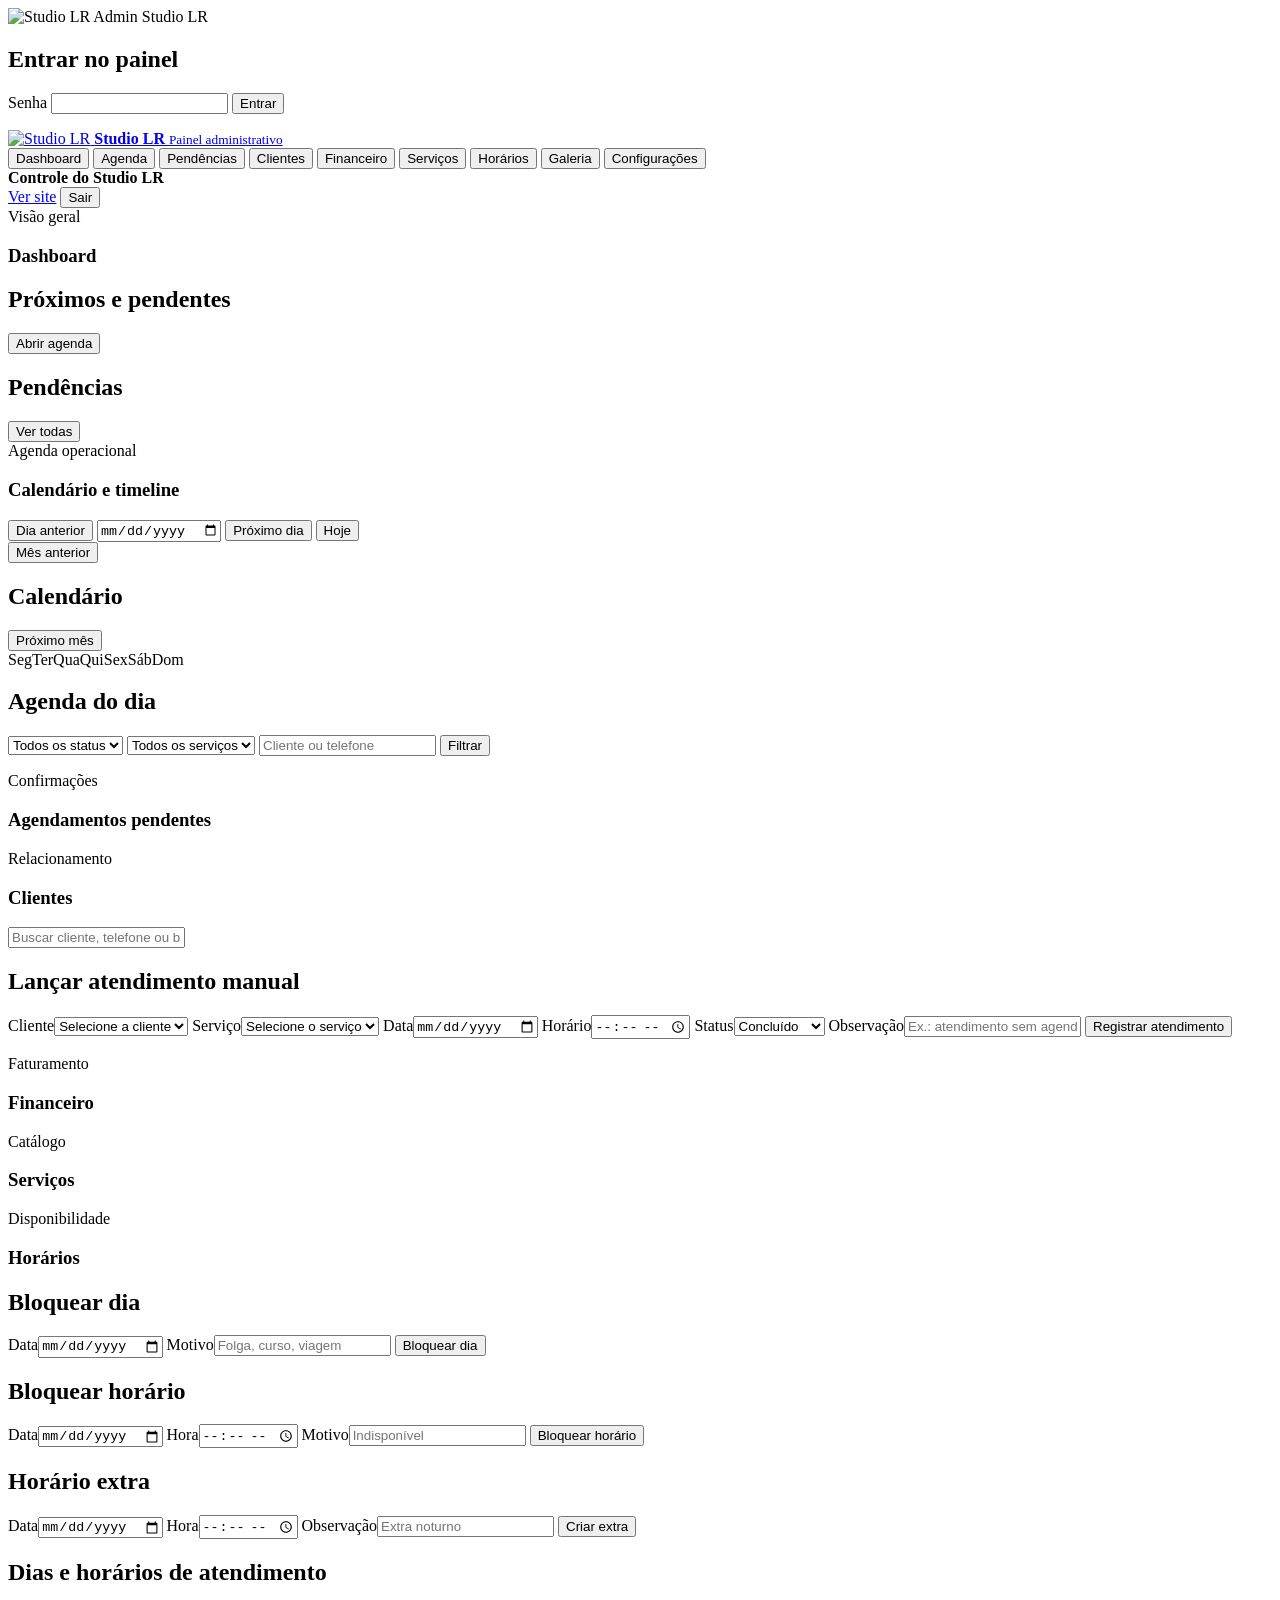
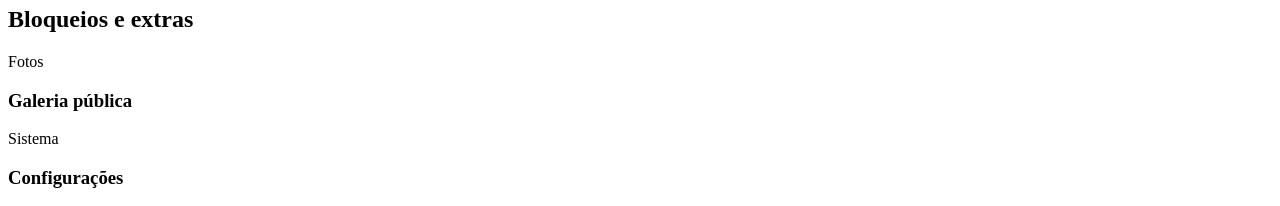
==== public/admin.html @ aec6be46 "Adiciona formulário de atendimento manual" ====
<!doctype html>
<html lang="pt-BR">
  <head>
    <meta charset="utf-8">
    <meta name="viewport" content="width=device-width, initial-scale=1">
    <title>Admin | Studio LR</title>
    <link rel="icon" href="/assets/favicon.svg" type="image/svg+xml">
    <link rel="stylesheet" href="/styles.css">
  </head>
  <body class="admin-body">
    <main class="ops-app">
      <section id="loginPanel" class="ops-login">
        <form id="loginForm" class="ops-login-card">
          <img src="/assets/logo/logo-oficial.png" alt="Studio LR">
          <span>Admin Studio LR</span>
          <h1>Entrar no painel</h1>
          <label>
            Senha
            <input name="password" type="password" autocomplete="current-password" required>
          </label>
          <button class="ops-button primary" type="submit">Entrar</button>
          <p id="loginMessage" class="ops-message" role="status"></p>
        </form>
      </section>

      <section id="adminPanel" class="ops-shell hidden">
        <aside class="ops-sidebar">
          <a class="ops-brand" href="/">
            <img src="/assets/logo/logo-oficial.png" alt="Studio LR">
            <span>
              <strong>Studio LR</strong>
              <small>Painel administrativo</small>
            </span>
          </a>
          <nav class="ops-nav" aria-label="Menu administrativo">
            <button class="active" type="button" data-admin-module="dashboard">Dashboard</button>
            <button type="button" data-admin-module="agenda">Agenda</button>
            <button type="button" data-admin-module="pendencias">Pendências</button>
            <button type="button" data-admin-module="clientes">Clientes</button>
            <button type="button" data-admin-module="financeiro">Financeiro</button>
            <button type="button" data-admin-module="servicos">Serviços</button>
            <button type="button" data-admin-module="horarios">Horários</button>
            <button type="button" data-admin-module="galeria">Galeria</button>
            <button type="button" data-admin-module="configuracoes">Configurações</button>
          </nav>
        </aside>

        <div class="ops-content">
          <header class="ops-topbar">
            <div>
              <span id="opsTodayLabel"></span>
              <strong>Controle do Studio LR</strong>
            </div>
            <div class="ops-topbar-actions">
              <a class="ops-button ghost" href="/">Ver site</a>
              <button id="logoutButton" class="ops-button ghost" type="button">Sair</button>
            </div>
          </header>

          <section class="ops-module" data-module-panel="dashboard">
            <div class="ops-section-head">
              <div>
                <span>Visão geral</span>
                <h1>Dashboard</h1>
              </div>
            </div>
            <div id="dashboardCards" class="ops-metrics"></div>
            <div class="ops-grid two">
              <section class="ops-panel">
                <div class="ops-panel-head">
                  <h2>Próximos e pendentes</h2>
                  <button class="ops-button ghost" type="button" data-jump-module="agenda">Abrir agenda</button>
                </div>
                <div id="dashboardTodayList" class="ops-list"></div>
              </section>
              <section class="ops-panel">
                <div class="ops-panel-head">
                  <h2>Pendências</h2>
                  <button class="ops-button ghost" type="button" data-jump-module="pendencias">Ver todas</button>
                </div>
                <div id="dashboardPendingList" class="ops-list"></div>
              </section>
            </div>
          </section>

          <section class="ops-module hidden" data-module-panel="agenda">
            <div class="ops-section-head">
              <div>
                <span>Agenda operacional</span>
                <h1>Calendário e timeline</h1>
              </div>
              <div class="ops-actions">
                <button class="ops-button ghost" type="button" id="prevDayButton">Dia anterior</button>
                <input id="adminDate" class="ops-date-input" type="date">
                <button class="ops-button ghost" type="button" id="nextDayButton">Próximo dia</button>
                <button class="ops-button primary" type="button" id="todayButton">Hoje</button>
              </div>
            </div>

            <div id="agendaFinanceCards" class="ops-metrics compact"></div>

            <div class="ops-grid calendar-layout">
              <section class="ops-panel">
                <div class="ops-panel-head">
                  <button class="ops-button ghost" type="button" id="prevMonthButton">Mês anterior</button>
                  <h2 id="calendarMonthLabel">Calendário</h2>
                  <button class="ops-button ghost" type="button" id="nextMonthButton">Próximo mês</button>
                </div>
                <div class="ops-weekdays" aria-hidden="true">
                  <span>Seg</span><span>Ter</span><span>Qua</span><span>Qui</span><span>Sex</span><span>Sáb</span><span>Dom</span>
                </div>
                <div id="calendarGrid" class="ops-calendar"></div>
              </section>

              <section class="ops-panel timeline-panel">
                <div class="ops-panel-head">
                  <h2 id="selectedDateTitle">Agenda do dia</h2>
                </div>
                <form id="appointmentFilters" class="ops-filters">
                  <select name="status" aria-label="Status">
                    <option value="">Todos os status</option>
                    <option value="Pendente">Pendente</option>
                    <option value="Confirmado">Confirmado</option>
                    <option value="Cancelado">Cancelado</option>
                    <option value="Concluído">Concluído</option>
                  </select>
                  <select name="service_id" aria-label="Serviço">
                    <option value="">Todos os serviços</option>
                  </select>
                  <input name="search" placeholder="Cliente ou telefone">
                  <button class="ops-button ghost" type="submit">Filtrar</button>
                </form>
                <p id="appointmentActionMessage" class="ops-message"></p>
                <div id="appointmentsList" class="ops-timeline"></div>
              </section>
            </div>
          </section>

          <section class="ops-module hidden" data-module-panel="pendencias">
            <div class="ops-section-head">
              <div>
                <span>Confirmações</span>
                <h1>Agendamentos pendentes</h1>
              </div>
            </div>
            <div id="pendingAppointmentsList" class="ops-table-wrap"></div>
          </section>

          <section class="ops-module hidden" data-module-panel="clientes">
            <div class="ops-section-head">
              <div>
                <span>Relacionamento</span>
                <h1>Clientes</h1>
              </div>
              <input id="clientSearch" class="ops-search" placeholder="Buscar cliente, telefone ou bairro">
            </div>
            <form id="manualAppointmentForm" class="ops-form-panel ops-manual-form">
              <h2>Lançar atendimento manual</h2>
              <label>Cliente<select name="client_id" required><option value="">Selecione a cliente</option></select></label>
              <label>Serviço<select name="service_id" required><option value="">Selecione o serviço</option></select></label>
              <label>Data<input name="date" type="date" required></label>
              <label>Horário<input name="time" type="time" required></label>
              <label>Status<select name="status" required><option value="Concluído">Concluído</option><option value="Confirmado">Confirmado</option><option value="Pendente">Pendente</option><option value="Cancelado">Cancelado</option></select></label>
              <label>Observação<input name="notes" placeholder="Ex.: atendimento sem agendamento online"></label>
              <button class="ops-button primary" type="submit">Registrar atendimento</button>
              <p id="manualAppointmentMessage" class="ops-message" aria-live="polite"></p>
            </form>
            <p id="clientActionMessage" class="ops-message" aria-live="polite"></p>
            <div id="clientsList" class="ops-table-wrap"></div>
          </section>

          <section class="ops-module hidden" data-module-panel="financeiro">
            <div class="ops-section-head">
              <div>
                <span>Faturamento</span>
                <h1>Financeiro</h1>
              </div>
            </div>
            <div id="financeSummary" class="ops-metrics"></div>
          </section>

          <section class="ops-module hidden" data-module-panel="servicos">
            <div class="ops-section-head">
              <div>
                <span>Catálogo</span>
                <h1>Serviços</h1>
              </div>
            </div>
            <div id="adminServicesList" class="ops-services"></div>
          </section>

          <section class="ops-module hidden" data-module-panel="horarios">
            <div class="ops-section-head">
              <div>
                <span>Disponibilidade</span>
                <h1>Horários</h1>
              </div>
            </div>
            <div class="ops-grid three">
              <form id="blockDayForm" class="ops-form-panel">
                <h2>Bloquear dia</h2>
                <label>Data<input name="date" type="date" required></label>
                <label>Motivo<input name="reason" placeholder="Folga, curso, viagem"></label>
                <button class="ops-button primary" type="submit">Bloquear dia</button>
              </form>
              <form id="blockSlotForm" class="ops-form-panel">
                <h2>Bloquear horário</h2>
                <label>Data<input name="date" type="date" required></label>
                <label>Hora<input name="time" type="time" required></label>
                <label>Motivo<input name="reason" placeholder="Indisponível"></label>
                <button class="ops-button primary" type="submit">Bloquear horário</button>
              </form>
              <form id="extraSlotForm" class="ops-form-panel">
                <h2>Horário extra</h2>
                <label>Data<input name="date" type="date" required></label>
                <label>Hora<input name="time" type="time" required></label>
                <label>Observação<input name="note" placeholder="Extra noturno"></label>
                <button class="ops-button primary" type="submit">Criar extra</button>
              </form>
            </div>
            <div class="ops-grid two">
              <section class="ops-panel">
                <div class="ops-panel-head"><h2>Dias e horários de atendimento</h2></div>
                <div id="weeklyHoursList" class="ops-list"></div>
              </section>
              <section class="ops-panel">
                <div class="ops-panel-head"><h2>Bloqueios e extras</h2></div>
                <div id="settingsList" class="ops-list"></div>
              </section>
            </div>
          </section>

          <section class="ops-module hidden" data-module-panel="galeria">
            <div class="ops-section-head">
              <div>
                <span>Fotos</span>
                <h1>Galeria pública</h1>
              </div>
            </div>
            <div id="adminGalleryList" class="ops-gallery"></div>
          </section>

          <section class="ops-module hidden" data-module-panel="configuracoes">
            <div class="ops-section-head">
              <div>
                <span>Sistema</span>
                <h1>Configurações</h1>
              </div>
            </div>
            <div id="configSummary" class="ops-metrics"></div>
          </section>
        </div>
      </section>
    </main>

    <script src="/admin.js?v=admin-operacional-1"></script>
  </body>
</html>
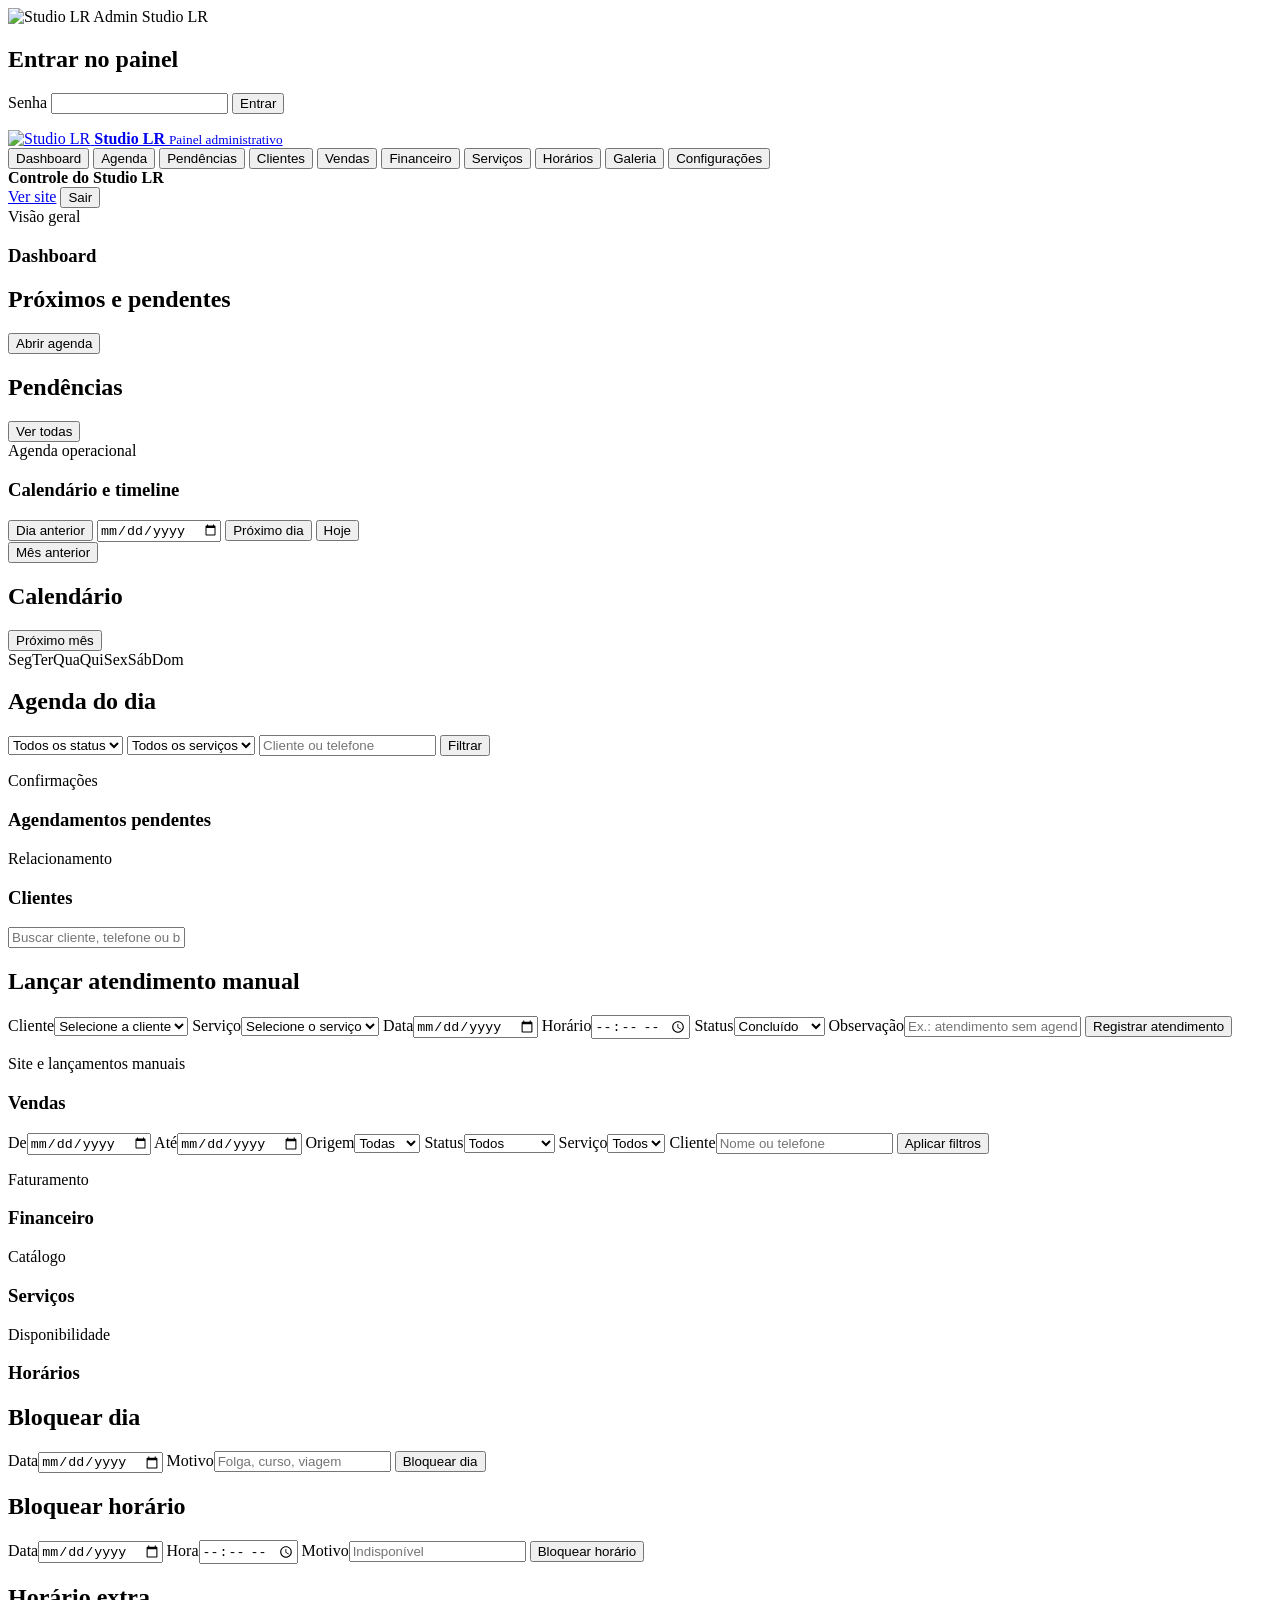
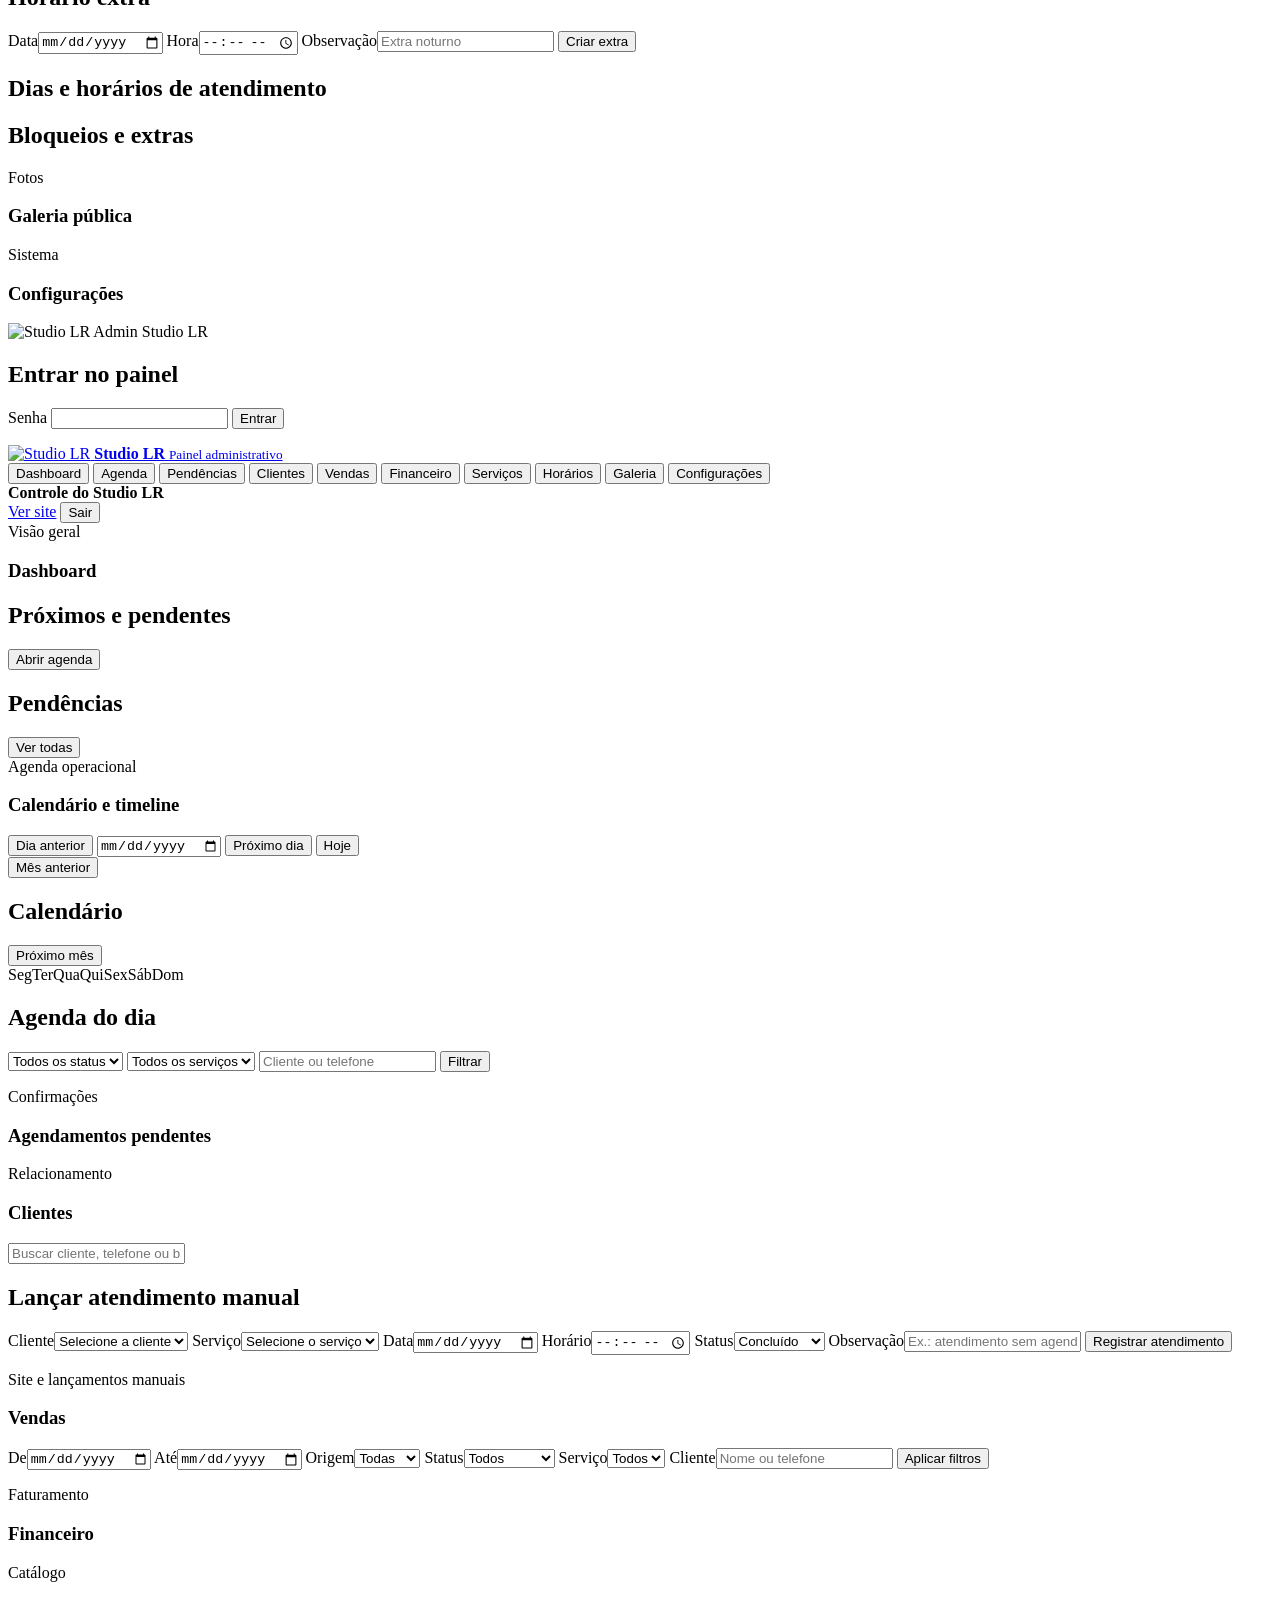
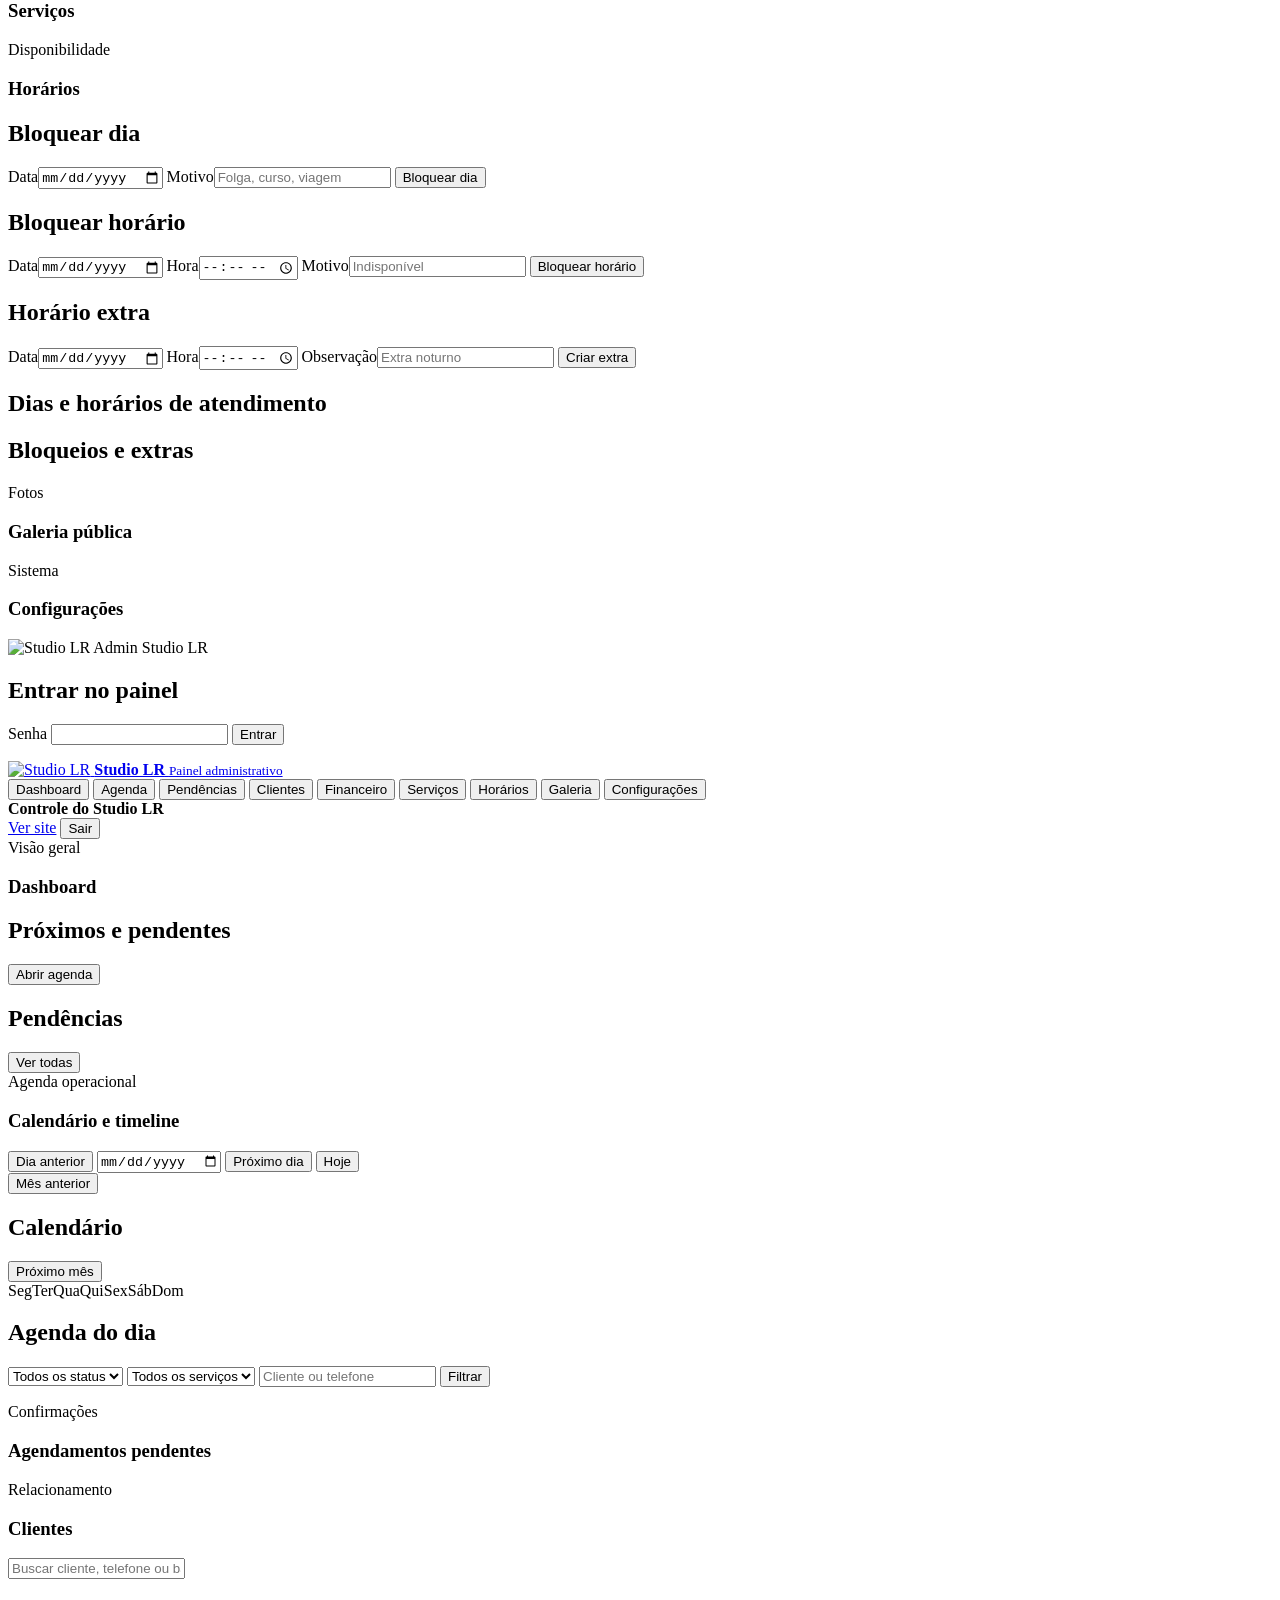
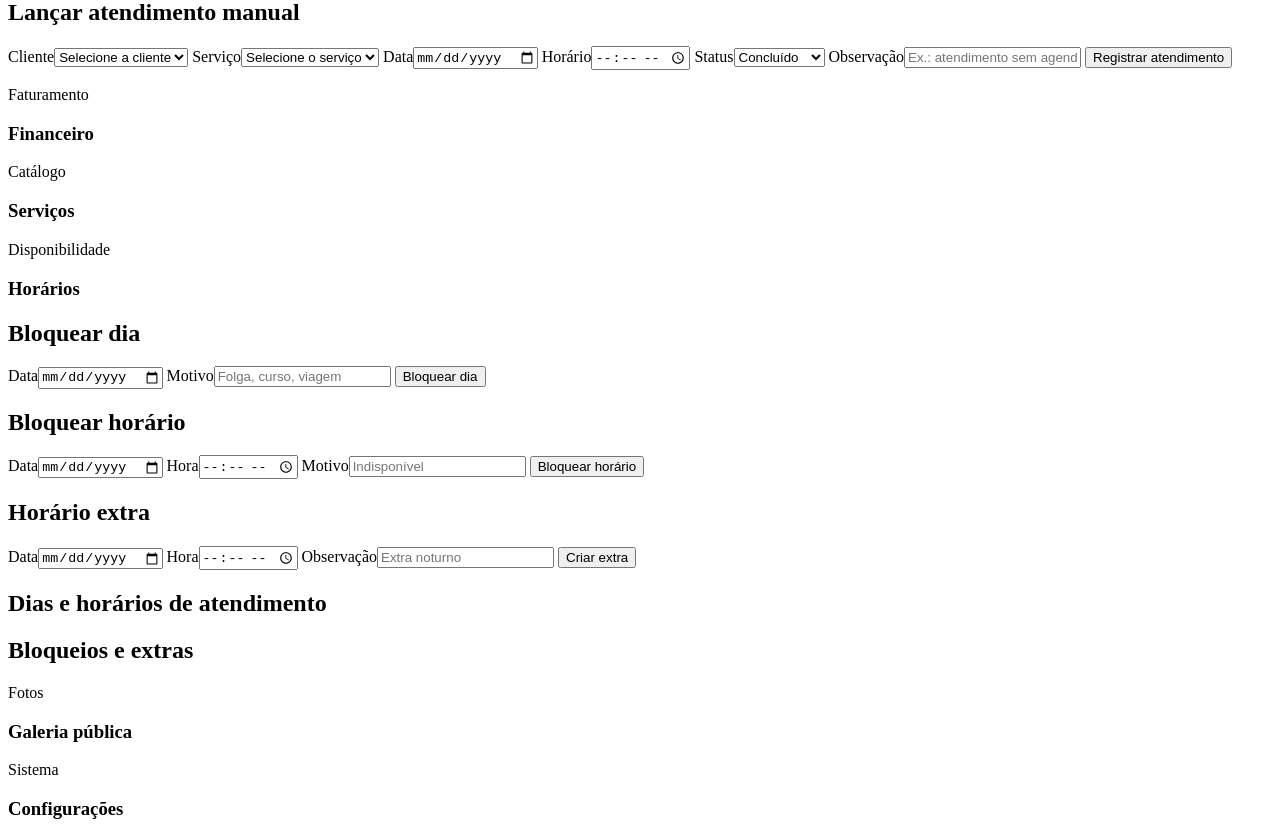
==== commit 23fa3378: "Add sales management section to admin panel Added a new section for sales management with filters an" ====
--- a/public/admin.html
+++ b/public/admin.html
@@ -37,6 +37,7 @@
             <button type="button" data-admin-module="agenda">Agenda</button>
             <button type="button" data-admin-module="pendencias">Pendências</button>
             <button type="button" data-admin-module="clientes">Clientes</button>
+            <button type="button" data-admin-module="vendas">Vendas</button>
             <button type="button" data-admin-module="financeiro">Financeiro</button>
             <button type="button" data-admin-module="servicos">Serviços</button>
             <button type="button" data-admin-module="horarios">Horários</button>
@@ -167,6 +168,27 @@
             </form>
             <p id="clientActionMessage" class="ops-message" aria-live="polite"></p>
             <div id="clientsList" class="ops-table-wrap"></div>
+          </section>
+
+          <section class="ops-module hidden" data-module-panel="vendas">
+            <div class="ops-section-head">
+              <div>
+                <span>Site e lançamentos manuais</span>
+                <h1>Vendas</h1>
+              </div>
+            </div>
+            <form id="salesFilters" class="ops-filters ops-sales-filters">
+              <label>De<input name="date_from" type="date" required></label>
+              <label>Até<input name="date_to" type="date" required></label>
+              <label>Origem<select name="source"><option value="">Todas</option><option value="site">Site</option><option value="admin">Manual</option></select></label>
+              <label>Status<select name="status"><option value="">Todos</option><option value="Pendente">Pendente</option><option value="Confirmado">Confirmado</option><option value="Concluído">Concluído</option><option value="Cancelado">Cancelado</option></select></label>
+              <label>Serviço<select name="service_id"><option value="">Todos</option></select></label>
+              <label>Cliente<input name="search" placeholder="Nome ou telefone"></label>
+              <button class="ops-button primary" type="submit">Aplicar filtros</button>
+            </form>
+            <div id="salesSummary" class="ops-metrics"></div>
+            <p id="salesMessage" class="ops-message" aria-live="polite"></p>
+            <div id="salesList" class="ops-table-wrap"></div>
           </section>
 
           <section class="ops-module hidden" data-module-panel="financeiro">
@@ -256,3 +278,541 @@
     <script src="/admin.js?v=admin-operacional-1"></script>
   </body>
 </html>
+<!doctype html>
+<html lang="pt-BR">
+  <head>
+    <meta charset="utf-8">
+    <meta name="viewport" content="width=device-width, initial-scale=1">
+    <title>Admin | Studio LR</title>
+    <link rel="icon" href="/assets/favicon.svg" type="image/svg+xml">
+    <link rel="stylesheet" href="/styles.css">
+  </head>
+  <body class="admin-body">
+    <main class="ops-app">
+      <section id="loginPanel" class="ops-login">
+        <form id="loginForm" class="ops-login-card">
+          <img src="/assets/logo/logo-oficial.png" alt="Studio LR">
+          <span>Admin Studio LR</span>
+          <h1>Entrar no painel</h1>
+          <label>
+            Senha
+            <input name="password" type="password" autocomplete="current-password" required>
+          </label>
+          <button class="ops-button primary" type="submit">Entrar</button>
+          <p id="loginMessage" class="ops-message" role="status"></p>
+        </form>
+      </section>
+
+      <section id="adminPanel" class="ops-shell hidden">
+        <aside class="ops-sidebar">
+          <a class="ops-brand" href="/">
+            <img src="/assets/logo/logo-oficial.png" alt="Studio LR">
+            <span>
+              <strong>Studio LR</strong>
+              <small>Painel administrativo</small>
+            </span>
+          </a>
+          <nav class="ops-nav" aria-label="Menu administrativo">
+            <button class="active" type="button" data-admin-module="dashboard">Dashboard</button>
+            <button type="button" data-admin-module="agenda">Agenda</button>
+            <button type="button" data-admin-module="pendencias">Pendências</button>
+            <button type="button" data-admin-module="clientes">Clientes</button>
+            <button type="button" data-admin-module="vendas">Vendas</button>
+            <button type="button" data-admin-module="financeiro">Financeiro</button>
+            <button type="button" data-admin-module="servicos">Serviços</button>
+            <button type="button" data-admin-module="horarios">Horários</button>
+            <button type="button" data-admin-module="galeria">Galeria</button>
+            <button type="button" data-admin-module="configuracoes">Configurações</button>
+          </nav>
+        </aside>
+
+        <div class="ops-content">
+          <header class="ops-topbar">
+            <div>
+              <span id="opsTodayLabel"></span>
+              <strong>Controle do Studio LR</strong>
+            </div>
+            <div class="ops-topbar-actions">
+              <a class="ops-button ghost" href="/">Ver site</a>
+              <button id="logoutButton" class="ops-button ghost" type="button">Sair</button>
+            </div>
+          </header>
+
+          <section class="ops-module" data-module-panel="dashboard">
+            <div class="ops-section-head">
+              <div>
+                <span>Visão geral</span>
+                <h1>Dashboard</h1>
+              </div>
+            </div>
+            <div id="dashboardCards" class="ops-metrics"></div>
+            <div class="ops-grid two">
+              <section class="ops-panel">
+                <div class="ops-panel-head">
+                  <h2>Próximos e pendentes</h2>
+                  <button class="ops-button ghost" type="button" data-jump-module="agenda">Abrir agenda</button>
+                </div>
+                <div id="dashboardTodayList" class="ops-list"></div>
+              </section>
+              <section class="ops-panel">
+                <div class="ops-panel-head">
+                  <h2>Pendências</h2>
+                  <button class="ops-button ghost" type="button" data-jump-module="pendencias">Ver todas</button>
+                </div>
+                <div id="dashboardPendingList" class="ops-list"></div>
+              </section>
+            </div>
+          </section>
+
+          <section class="ops-module hidden" data-module-panel="agenda">
+            <div class="ops-section-head">
+              <div>
+                <span>Agenda operacional</span>
+                <h1>Calendário e timeline</h1>
+              </div>
+              <div class="ops-actions">
+                <button class="ops-button ghost" type="button" id="prevDayButton">Dia anterior</button>
+                <input id="adminDate" class="ops-date-input" type="date">
+                <button class="ops-button ghost" type="button" id="nextDayButton">Próximo dia</button>
+                <button class="ops-button primary" type="button" id="todayButton">Hoje</button>
+              </div>
+            </div>
+
+            <div id="agendaFinanceCards" class="ops-metrics compact"></div>
+
+            <div class="ops-grid calendar-layout">
+              <section class="ops-panel">
+                <div class="ops-panel-head">
+                  <button class="ops-button ghost" type="button" id="prevMonthButton">Mês anterior</button>
+                  <h2 id="calendarMonthLabel">Calendário</h2>
+                  <button class="ops-button ghost" type="button" id="nextMonthButton">Próximo mês</button>
+                </div>
+                <div class="ops-weekdays" aria-hidden="true">
+                  <span>Seg</span><span>Ter</span><span>Qua</span><span>Qui</span><span>Sex</span><span>Sáb</span><span>Dom</span>
+                </div>
+                <div id="calendarGrid" class="ops-calendar"></div>
+              </section>
+
+              <section class="ops-panel timeline-panel">
+                <div class="ops-panel-head">
+                  <h2 id="selectedDateTitle">Agenda do dia</h2>
+                </div>
+                <form id="appointmentFilters" class="ops-filters">
+                  <select name="status" aria-label="Status">
+                    <option value="">Todos os status</option>
+                    <option value="Pendente">Pendente</option>
+                    <option value="Confirmado">Confirmado</option>
+                    <option value="Cancelado">Cancelado</option>
+                    <option value="Concluído">Concluído</option>
+                  </select>
+                  <select name="service_id" aria-label="Serviço">
+                    <option value="">Todos os serviços</option>
+                  </select>
+                  <input name="search" placeholder="Cliente ou telefone">
+                  <button class="ops-button ghost" type="submit">Filtrar</button>
+                </form>
+                <p id="appointmentActionMessage" class="ops-message"></p>
+                <div id="appointmentsList" class="ops-timeline"></div>
+              </section>
+            </div>
+          </section>
+
+          <section class="ops-module hidden" data-module-panel="pendencias">
+            <div class="ops-section-head">
+              <div>
+                <span>Confirmações</span>
+                <h1>Agendamentos pendentes</h1>
+              </div>
+            </div>
+            <div id="pendingAppointmentsList" class="ops-table-wrap"></div>
+          </section>
+
+          <section class="ops-module hidden" data-module-panel="clientes">
+            <div class="ops-section-head">
+              <div>
+                <span>Relacionamento</span>
+                <h1>Clientes</h1>
+              </div>
+              <input id="clientSearch" class="ops-search" placeholder="Buscar cliente, telefone ou bairro">
+            </div>
+            <form id="manualAppointmentForm" class="ops-form-panel ops-manual-form">
+              <h2>Lançar atendimento manual</h2>
+              <label>Cliente<select name="client_id" required><option value="">Selecione a cliente</option></select></label>
+              <label>Serviço<select name="service_id" required><option value="">Selecione o serviço</option></select></label>
+              <label>Data<input name="date" type="date" required></label>
+              <label>Horário<input name="time" type="time" required></label>
+              <label>Status<select name="status" required><option value="Concluído">Concluído</option><option value="Confirmado">Confirmado</option><option value="Pendente">Pendente</option><option value="Cancelado">Cancelado</option></select></label>
+              <label>Observação<input name="notes" placeholder="Ex.: atendimento sem agendamento online"></label>
+              <button class="ops-button primary" type="submit">Registrar atendimento</button>
+              <p id="manualAppointmentMessage" class="ops-message" aria-live="polite"></p>
+            </form>
+            <p id="clientActionMessage" class="ops-message" aria-live="polite"></p>
+            <div id="clientsList" class="ops-table-wrap"></div>
+          </section>
+
+          <section class="ops-module hidden" data-module-panel="vendas">
+            <div class="ops-section-head">
+              <div>
+                <span>Site e lançamentos manuais</span>
+                <h1>Vendas</h1>
+              </div>
+            </div>
+            <form id="salesFilters" class="ops-filters ops-sales-filters">
+              <label>De<input name="date_from" type="date" required></label>
+              <label>Até<input name="date_to" type="date" required></label>
+              <label>Origem<select name="source"><option value="">Todas</option><option value="site">Site</option><option value="admin">Manual</option></select></label>
+              <label>Status<select name="status"><option value="">Todos</option><option value="Pendente">Pendente</option><option value="Confirmado">Confirmado</option><option value="Concluído">Concluído</option><option value="Cancelado">Cancelado</option></select></label>
+              <label>Serviço<select name="service_id"><option value="">Todos</option></select></label>
+              <label>Cliente<input name="search" placeholder="Nome ou telefone"></label>
+              <button class="ops-button primary" type="submit">Aplicar filtros</button>
+            </form>
+            <div id="salesSummary" class="ops-metrics"></div>
+            <p id="salesMessage" class="ops-message" aria-live="polite"></p>
+            <div id="salesList" class="ops-table-wrap"></div>
+          </section>
+
+          <section class="ops-module hidden" data-module-panel="financeiro">
+            <div class="ops-section-head">
+              <div>
+                <span>Faturamento</span>
+                <h1>Financeiro</h1>
+              </div>
+            </div>
+            <div id="financeSummary" class="ops-metrics"></div>
+          </section>
+
+          <section class="ops-module hidden" data-module-panel="servicos">
+            <div class="ops-section-head">
+              <div>
+                <span>Catálogo</span>
+                <h1>Serviços</h1>
+              </div>
+            </div>
+            <div id="adminServicesList" class="ops-services"></div>
+          </section>
+
+          <section class="ops-module hidden" data-module-panel="horarios">
+            <div class="ops-section-head">
+              <div>
+                <span>Disponibilidade</span>
+                <h1>Horários</h1>
+              </div>
+            </div>
+            <div class="ops-grid three">
+              <form id="blockDayForm" class="ops-form-panel">
+                <h2>Bloquear dia</h2>
+                <label>Data<input name="date" type="date" required></label>
+                <label>Motivo<input name="reason" placeholder="Folga, curso, viagem"></label>
+                <button class="ops-button primary" type="submit">Bloquear dia</button>
+              </form>
+              <form id="blockSlotForm" class="ops-form-panel">
+                <h2>Bloquear horário</h2>
+                <label>Data<input name="date" type="date" required></label>
+                <label>Hora<input name="time" type="time" required></label>
+                <label>Motivo<input name="reason" placeholder="Indisponível"></label>
+                <button class="ops-button primary" type="submit">Bloquear horário</button>
+              </form>
+              <form id="extraSlotForm" class="ops-form-panel">
+                <h2>Horário extra</h2>
+                <label>Data<input name="date" type="date" required></label>
+                <label>Hora<input name="time" type="time" required></label>
+                <label>Observação<input name="note" placeholder="Extra noturno"></label>
+                <button class="ops-button primary" type="submit">Criar extra</button>
+              </form>
+            </div>
+            <div class="ops-grid two">
+              <section class="ops-panel">
+                <div class="ops-panel-head"><h2>Dias e horários de atendimento</h2></div>
+                <div id="weeklyHoursList" class="ops-list"></div>
+              </section>
+              <section class="ops-panel">
+                <div class="ops-panel-head"><h2>Bloqueios e extras</h2></div>
+                <div id="settingsList" class="ops-list"></div>
+              </section>
+            </div>
+          </section>
+
+          <section class="ops-module hidden" data-module-panel="galeria">
+            <div class="ops-section-head">
+              <div>
+                <span>Fotos</span>
+                <h1>Galeria pública</h1>
+              </div>
+            </div>
+            <div id="adminGalleryList" class="ops-gallery"></div>
+          </section>
+
+          <section class="ops-module hidden" data-module-panel="configuracoes">
+            <div class="ops-section-head">
+              <div>
+                <span>Sistema</span>
+                <h1>Configurações</h1>
+              </div>
+            </div>
+            <div id="configSummary" class="ops-metrics"></div>
+          </section>
+        </div>
+      </section>
+    </main>
+
+    <script src="/admin.js?v=admin-operacional-1"></script>
+  </body>
+</html>
+<!doctype html>
+<html lang="pt-BR">
+  <head>
+    <meta charset="utf-8">
+    <meta name="viewport" content="width=device-width, initial-scale=1">
+    <title>Admin | Studio LR</title>
+    <link rel="icon" href="/assets/favicon.svg" type="image/svg+xml">
+    <link rel="stylesheet" href="/styles.css">
+  </head>
+  <body class="admin-body">
+    <main class="ops-app">
+      <section id="loginPanel" class="ops-login">
+        <form id="loginForm" class="ops-login-card">
+          <img src="/assets/logo/logo-oficial.png" alt="Studio LR">
+          <span>Admin Studio LR</span>
+          <h1>Entrar no painel</h1>
+          <label>
+            Senha
+            <input name="password" type="password" autocomplete="current-password" required>
+          </label>
+          <button class="ops-button primary" type="submit">Entrar</button>
+          <p id="loginMessage" class="ops-message" role="status"></p>
+        </form>
+      </section>
+
+      <section id="adminPanel" class="ops-shell hidden">
+        <aside class="ops-sidebar">
+          <a class="ops-brand" href="/">
+            <img src="/assets/logo/logo-oficial.png" alt="Studio LR">
+            <span>
+              <strong>Studio LR</strong>
+              <small>Painel administrativo</small>
+            </span>
+          </a>
+          <nav class="ops-nav" aria-label="Menu administrativo">
+            <button class="active" type="button" data-admin-module="dashboard">Dashboard</button>
+            <button type="button" data-admin-module="agenda">Agenda</button>
+            <button type="button" data-admin-module="pendencias">Pendências</button>
+            <button type="button" data-admin-module="clientes">Clientes</button>
+            <button type="button" data-admin-module="financeiro">Financeiro</button>
+            <button type="button" data-admin-module="servicos">Serviços</button>
+            <button type="button" data-admin-module="horarios">Horários</button>
+            <button type="button" data-admin-module="galeria">Galeria</button>
+            <button type="button" data-admin-module="configuracoes">Configurações</button>
+          </nav>
+        </aside>
+
+        <div class="ops-content">
+          <header class="ops-topbar">
+            <div>
+              <span id="opsTodayLabel"></span>
+              <strong>Controle do Studio LR</strong>
+            </div>
+            <div class="ops-topbar-actions">
+              <a class="ops-button ghost" href="/">Ver site</a>
+              <button id="logoutButton" class="ops-button ghost" type="button">Sair</button>
+            </div>
+          </header>
+
+          <section class="ops-module" data-module-panel="dashboard">
+            <div class="ops-section-head">
+              <div>
+                <span>Visão geral</span>
+                <h1>Dashboard</h1>
+              </div>
+            </div>
+            <div id="dashboardCards" class="ops-metrics"></div>
+            <div class="ops-grid two">
+              <section class="ops-panel">
+                <div class="ops-panel-head">
+                  <h2>Próximos e pendentes</h2>
+                  <button class="ops-button ghost" type="button" data-jump-module="agenda">Abrir agenda</button>
+                </div>
+                <div id="dashboardTodayList" class="ops-list"></div>
+              </section>
+              <section class="ops-panel">
+                <div class="ops-panel-head">
+                  <h2>Pendências</h2>
+                  <button class="ops-button ghost" type="button" data-jump-module="pendencias">Ver todas</button>
+                </div>
+                <div id="dashboardPendingList" class="ops-list"></div>
+              </section>
+            </div>
+          </section>
+
+          <section class="ops-module hidden" data-module-panel="agenda">
+            <div class="ops-section-head">
+              <div>
+                <span>Agenda operacional</span>
+                <h1>Calendário e timeline</h1>
+              </div>
+              <div class="ops-actions">
+                <button class="ops-button ghost" type="button" id="prevDayButton">Dia anterior</button>
+                <input id="adminDate" class="ops-date-input" type="date">
+                <button class="ops-button ghost" type="button" id="nextDayButton">Próximo dia</button>
+                <button class="ops-button primary" type="button" id="todayButton">Hoje</button>
+              </div>
+            </div>
+
+            <div id="agendaFinanceCards" class="ops-metrics compact"></div>
+
+            <div class="ops-grid calendar-layout">
+              <section class="ops-panel">
+                <div class="ops-panel-head">
+                  <button class="ops-button ghost" type="button" id="prevMonthButton">Mês anterior</button>
+                  <h2 id="calendarMonthLabel">Calendário</h2>
+                  <button class="ops-button ghost" type="button" id="nextMonthButton">Próximo mês</button>
+                </div>
+                <div class="ops-weekdays" aria-hidden="true">
+                  <span>Seg</span><span>Ter</span><span>Qua</span><span>Qui</span><span>Sex</span><span>Sáb</span><span>Dom</span>
+                </div>
+                <div id="calendarGrid" class="ops-calendar"></div>
+              </section>
+
+              <section class="ops-panel timeline-panel">
+                <div class="ops-panel-head">
+                  <h2 id="selectedDateTitle">Agenda do dia</h2>
+                </div>
+                <form id="appointmentFilters" class="ops-filters">
+                  <select name="status" aria-label="Status">
+                    <option value="">Todos os status</option>
+                    <option value="Pendente">Pendente</option>
+                    <option value="Confirmado">Confirmado</option>
+                    <option value="Cancelado">Cancelado</option>
+                    <option value="Concluído">Concluído</option>
+                  </select>
+                  <select name="service_id" aria-label="Serviço">
+                    <option value="">Todos os serviços</option>
+                  </select>
+                  <input name="search" placeholder="Cliente ou telefone">
+                  <button class="ops-button ghost" type="submit">Filtrar</button>
+                </form>
+                <p id="appointmentActionMessage" class="ops-message"></p>
+                <div id="appointmentsList" class="ops-timeline"></div>
+              </section>
+            </div>
+          </section>
+
+          <section class="ops-module hidden" data-module-panel="pendencias">
+            <div class="ops-section-head">
+              <div>
+                <span>Confirmações</span>
+                <h1>Agendamentos pendentes</h1>
+              </div>
+            </div>
+            <div id="pendingAppointmentsList" class="ops-table-wrap"></div>
+          </section>
+
+          <section class="ops-module hidden" data-module-panel="clientes">
+            <div class="ops-section-head">
+              <div>
+                <span>Relacionamento</span>
+                <h1>Clientes</h1>
+              </div>
+              <input id="clientSearch" class="ops-search" placeholder="Buscar cliente, telefone ou bairro">
+            </div>
+            <form id="manualAppointmentForm" class="ops-form-panel ops-manual-form">
+              <h2>Lançar atendimento manual</h2>
+              <label>Cliente<select name="client_id" required><option value="">Selecione a cliente</option></select></label>
+              <label>Serviço<select name="service_id" required><option value="">Selecione o serviço</option></select></label>
+              <label>Data<input name="date" type="date" required></label>
+              <label>Horário<input name="time" type="time" required></label>
+              <label>Status<select name="status" required><option value="Concluído">Concluído</option><option value="Confirmado">Confirmado</option><option value="Pendente">Pendente</option><option value="Cancelado">Cancelado</option></select></label>
+              <label>Observação<input name="notes" placeholder="Ex.: atendimento sem agendamento online"></label>
+              <button class="ops-button primary" type="submit">Registrar atendimento</button>
+              <p id="manualAppointmentMessage" class="ops-message" aria-live="polite"></p>
+            </form>
+            <p id="clientActionMessage" class="ops-message" aria-live="polite"></p>
+            <div id="clientsList" class="ops-table-wrap"></div>
+          </section>
+
+          <section class="ops-module hidden" data-module-panel="financeiro">
+            <div class="ops-section-head">
+              <div>
+                <span>Faturamento</span>
+                <h1>Financeiro</h1>
+              </div>
+            </div>
+            <div id="financeSummary" class="ops-metrics"></div>
+          </section>
+
+          <section class="ops-module hidden" data-module-panel="servicos">
+            <div class="ops-section-head">
+              <div>
+                <span>Catálogo</span>
+                <h1>Serviços</h1>
+              </div>
+            </div>
+            <div id="adminServicesList" class="ops-services"></div>
+          </section>
+
+          <section class="ops-module hidden" data-module-panel="horarios">
+            <div class="ops-section-head">
+              <div>
+                <span>Disponibilidade</span>
+                <h1>Horários</h1>
+              </div>
+            </div>
+            <div class="ops-grid three">
+              <form id="blockDayForm" class="ops-form-panel">
+                <h2>Bloquear dia</h2>
+                <label>Data<input name="date" type="date" required></label>
+                <label>Motivo<input name="reason" placeholder="Folga, curso, viagem"></label>
+                <button class="ops-button primary" type="submit">Bloquear dia</button>
+              </form>
+              <form id="blockSlotForm" class="ops-form-panel">
+                <h2>Bloquear horário</h2>
+                <label>Data<input name="date" type="date" required></label>
+                <label>Hora<input name="time" type="time" required></label>
+                <label>Motivo<input name="reason" placeholder="Indisponível"></label>
+                <button class="ops-button primary" type="submit">Bloquear horário</button>
+              </form>
+              <form id="extraSlotForm" class="ops-form-panel">
+                <h2>Horário extra</h2>
+                <label>Data<input name="date" type="date" required></label>
+                <label>Hora<input name="time" type="time" required></label>
+                <label>Observação<input name="note" placeholder="Extra noturno"></label>
+                <button class="ops-button primary" type="submit">Criar extra</button>
+              </form>
+            </div>
+            <div class="ops-grid two">
+              <section class="ops-panel">
+                <div class="ops-panel-head"><h2>Dias e horários de atendimento</h2></div>
+                <div id="weeklyHoursList" class="ops-list"></div>
+              </section>
+              <section class="ops-panel">
+                <div class="ops-panel-head"><h2>Bloqueios e extras</h2></div>
+                <div id="settingsList" class="ops-list"></div>
+              </section>
+            </div>
+          </section>
+
+          <section class="ops-module hidden" data-module-panel="galeria">
+            <div class="ops-section-head">
+              <div>
+                <span>Fotos</span>
+                <h1>Galeria pública</h1>
+              </div>
+            </div>
+            <div id="adminGalleryList" class="ops-gallery"></div>
+          </section>
+
+          <section class="ops-module hidden" data-module-panel="configuracoes">
+            <div class="ops-section-head">
+              <div>
+                <span>Sistema</span>
+                <h1>Configurações</h1>
+              </div>
+            </div>
+            <div id="configSummary" class="ops-metrics"></div>
+          </section>
+        </div>
+      </section>
+    </main>
+
+    <script src="/admin.js?v=admin-operacional-1"></script>
+  </body>
+</html>
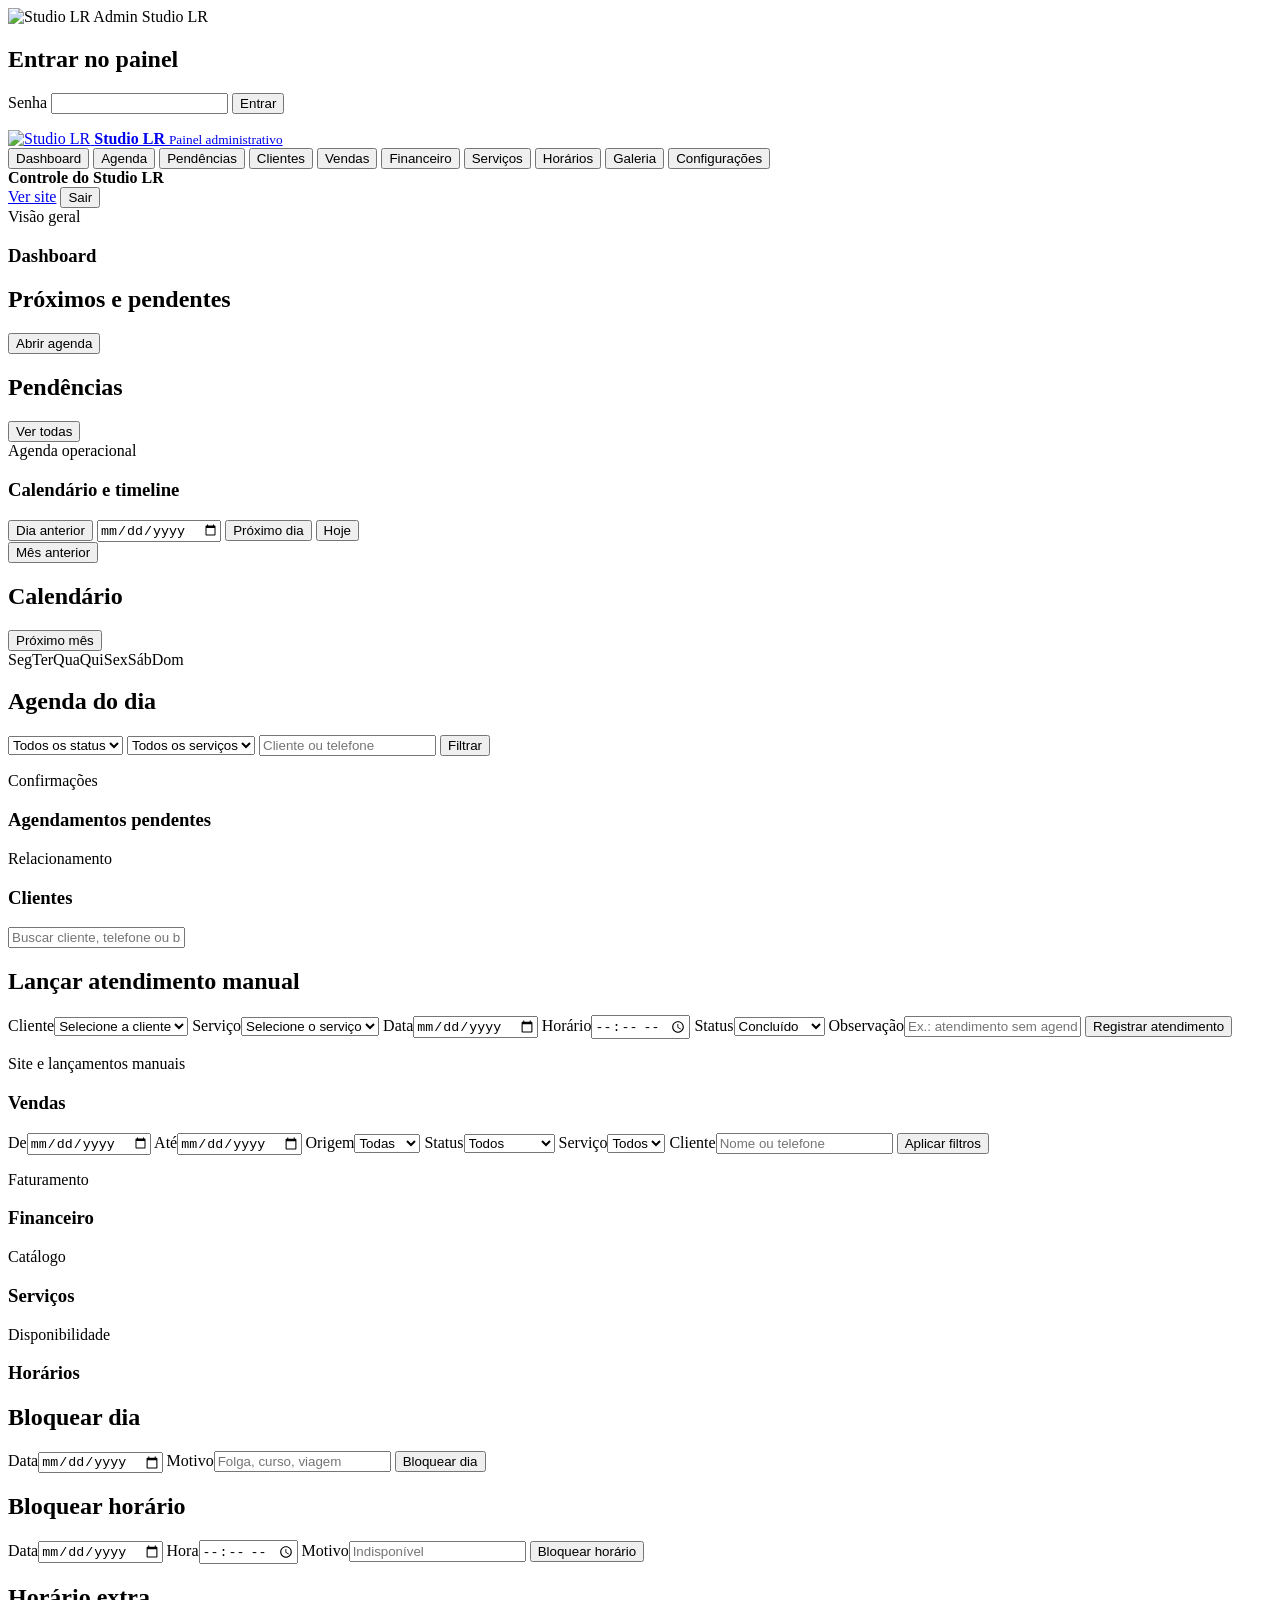
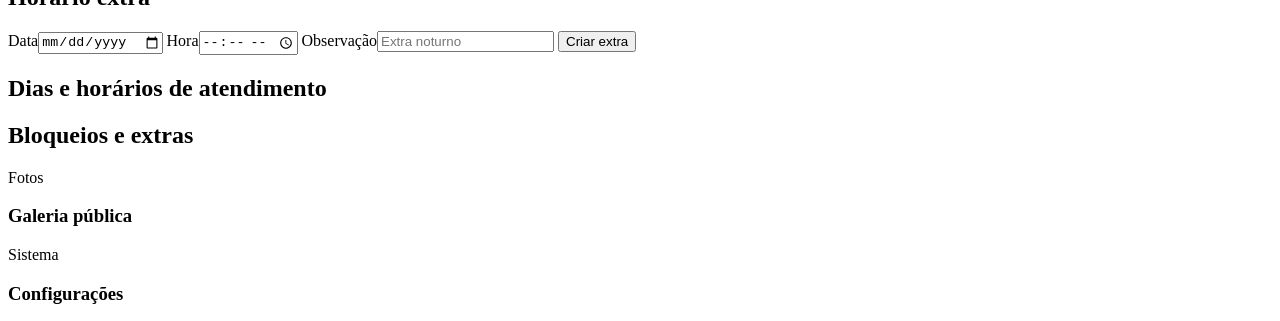
==== commit 16d792b1: "Remove duplicate HTML structure in admin.html Removed duplicate HTML structure and cleaned up the co" ====
--- a/public/admin.html
+++ b/public/admin.html
@@ -278,541 +278,3 @@
     <script src="/admin.js?v=admin-operacional-1"></script>
   </body>
 </html>
-<!doctype html>
-<html lang="pt-BR">
-  <head>
-    <meta charset="utf-8">
-    <meta name="viewport" content="width=device-width, initial-scale=1">
-    <title>Admin | Studio LR</title>
-    <link rel="icon" href="/assets/favicon.svg" type="image/svg+xml">
-    <link rel="stylesheet" href="/styles.css">
-  </head>
-  <body class="admin-body">
-    <main class="ops-app">
-      <section id="loginPanel" class="ops-login">
-        <form id="loginForm" class="ops-login-card">
-          <img src="/assets/logo/logo-oficial.png" alt="Studio LR">
-          <span>Admin Studio LR</span>
-          <h1>Entrar no painel</h1>
-          <label>
-            Senha
-            <input name="password" type="password" autocomplete="current-password" required>
-          </label>
-          <button class="ops-button primary" type="submit">Entrar</button>
-          <p id="loginMessage" class="ops-message" role="status"></p>
-        </form>
-      </section>
-
-      <section id="adminPanel" class="ops-shell hidden">
-        <aside class="ops-sidebar">
-          <a class="ops-brand" href="/">
-            <img src="/assets/logo/logo-oficial.png" alt="Studio LR">
-            <span>
-              <strong>Studio LR</strong>
-              <small>Painel administrativo</small>
-            </span>
-          </a>
-          <nav class="ops-nav" aria-label="Menu administrativo">
-            <button class="active" type="button" data-admin-module="dashboard">Dashboard</button>
-            <button type="button" data-admin-module="agenda">Agenda</button>
-            <button type="button" data-admin-module="pendencias">Pendências</button>
-            <button type="button" data-admin-module="clientes">Clientes</button>
-            <button type="button" data-admin-module="vendas">Vendas</button>
-            <button type="button" data-admin-module="financeiro">Financeiro</button>
-            <button type="button" data-admin-module="servicos">Serviços</button>
-            <button type="button" data-admin-module="horarios">Horários</button>
-            <button type="button" data-admin-module="galeria">Galeria</button>
-            <button type="button" data-admin-module="configuracoes">Configurações</button>
-          </nav>
-        </aside>
-
-        <div class="ops-content">
-          <header class="ops-topbar">
-            <div>
-              <span id="opsTodayLabel"></span>
-              <strong>Controle do Studio LR</strong>
-            </div>
-            <div class="ops-topbar-actions">
-              <a class="ops-button ghost" href="/">Ver site</a>
-              <button id="logoutButton" class="ops-button ghost" type="button">Sair</button>
-            </div>
-          </header>
-
-          <section class="ops-module" data-module-panel="dashboard">
-            <div class="ops-section-head">
-              <div>
-                <span>Visão geral</span>
-                <h1>Dashboard</h1>
-              </div>
-            </div>
-            <div id="dashboardCards" class="ops-metrics"></div>
-            <div class="ops-grid two">
-              <section class="ops-panel">
-                <div class="ops-panel-head">
-                  <h2>Próximos e pendentes</h2>
-                  <button class="ops-button ghost" type="button" data-jump-module="agenda">Abrir agenda</button>
-                </div>
-                <div id="dashboardTodayList" class="ops-list"></div>
-              </section>
-              <section class="ops-panel">
-                <div class="ops-panel-head">
-                  <h2>Pendências</h2>
-                  <button class="ops-button ghost" type="button" data-jump-module="pendencias">Ver todas</button>
-                </div>
-                <div id="dashboardPendingList" class="ops-list"></div>
-              </section>
-            </div>
-          </section>
-
-          <section class="ops-module hidden" data-module-panel="agenda">
-            <div class="ops-section-head">
-              <div>
-                <span>Agenda operacional</span>
-                <h1>Calendário e timeline</h1>
-              </div>
-              <div class="ops-actions">
-                <button class="ops-button ghost" type="button" id="prevDayButton">Dia anterior</button>
-                <input id="adminDate" class="ops-date-input" type="date">
-                <button class="ops-button ghost" type="button" id="nextDayButton">Próximo dia</button>
-                <button class="ops-button primary" type="button" id="todayButton">Hoje</button>
-              </div>
-            </div>
-
-            <div id="agendaFinanceCards" class="ops-metrics compact"></div>
-
-            <div class="ops-grid calendar-layout">
-              <section class="ops-panel">
-                <div class="ops-panel-head">
-                  <button class="ops-button ghost" type="button" id="prevMonthButton">Mês anterior</button>
-                  <h2 id="calendarMonthLabel">Calendário</h2>
-                  <button class="ops-button ghost" type="button" id="nextMonthButton">Próximo mês</button>
-                </div>
-                <div class="ops-weekdays" aria-hidden="true">
-                  <span>Seg</span><span>Ter</span><span>Qua</span><span>Qui</span><span>Sex</span><span>Sáb</span><span>Dom</span>
-                </div>
-                <div id="calendarGrid" class="ops-calendar"></div>
-              </section>
-
-              <section class="ops-panel timeline-panel">
-                <div class="ops-panel-head">
-                  <h2 id="selectedDateTitle">Agenda do dia</h2>
-                </div>
-                <form id="appointmentFilters" class="ops-filters">
-                  <select name="status" aria-label="Status">
-                    <option value="">Todos os status</option>
-                    <option value="Pendente">Pendente</option>
-                    <option value="Confirmado">Confirmado</option>
-                    <option value="Cancelado">Cancelado</option>
-                    <option value="Concluído">Concluído</option>
-                  </select>
-                  <select name="service_id" aria-label="Serviço">
-                    <option value="">Todos os serviços</option>
-                  </select>
-                  <input name="search" placeholder="Cliente ou telefone">
-                  <button class="ops-button ghost" type="submit">Filtrar</button>
-                </form>
-                <p id="appointmentActionMessage" class="ops-message"></p>
-                <div id="appointmentsList" class="ops-timeline"></div>
-              </section>
-            </div>
-          </section>
-
-          <section class="ops-module hidden" data-module-panel="pendencias">
-            <div class="ops-section-head">
-              <div>
-                <span>Confirmações</span>
-                <h1>Agendamentos pendentes</h1>
-              </div>
-            </div>
-            <div id="pendingAppointmentsList" class="ops-table-wrap"></div>
-          </section>
-
-          <section class="ops-module hidden" data-module-panel="clientes">
-            <div class="ops-section-head">
-              <div>
-                <span>Relacionamento</span>
-                <h1>Clientes</h1>
-              </div>
-              <input id="clientSearch" class="ops-search" placeholder="Buscar cliente, telefone ou bairro">
-            </div>
-            <form id="manualAppointmentForm" class="ops-form-panel ops-manual-form">
-              <h2>Lançar atendimento manual</h2>
-              <label>Cliente<select name="client_id" required><option value="">Selecione a cliente</option></select></label>
-              <label>Serviço<select name="service_id" required><option value="">Selecione o serviço</option></select></label>
-              <label>Data<input name="date" type="date" required></label>
-              <label>Horário<input name="time" type="time" required></label>
-              <label>Status<select name="status" required><option value="Concluído">Concluído</option><option value="Confirmado">Confirmado</option><option value="Pendente">Pendente</option><option value="Cancelado">Cancelado</option></select></label>
-              <label>Observação<input name="notes" placeholder="Ex.: atendimento sem agendamento online"></label>
-              <button class="ops-button primary" type="submit">Registrar atendimento</button>
-              <p id="manualAppointmentMessage" class="ops-message" aria-live="polite"></p>
-            </form>
-            <p id="clientActionMessage" class="ops-message" aria-live="polite"></p>
-            <div id="clientsList" class="ops-table-wrap"></div>
-          </section>
-
-          <section class="ops-module hidden" data-module-panel="vendas">
-            <div class="ops-section-head">
-              <div>
-                <span>Site e lançamentos manuais</span>
-                <h1>Vendas</h1>
-              </div>
-            </div>
-            <form id="salesFilters" class="ops-filters ops-sales-filters">
-              <label>De<input name="date_from" type="date" required></label>
-              <label>Até<input name="date_to" type="date" required></label>
-              <label>Origem<select name="source"><option value="">Todas</option><option value="site">Site</option><option value="admin">Manual</option></select></label>
-              <label>Status<select name="status"><option value="">Todos</option><option value="Pendente">Pendente</option><option value="Confirmado">Confirmado</option><option value="Concluído">Concluído</option><option value="Cancelado">Cancelado</option></select></label>
-              <label>Serviço<select name="service_id"><option value="">Todos</option></select></label>
-              <label>Cliente<input name="search" placeholder="Nome ou telefone"></label>
-              <button class="ops-button primary" type="submit">Aplicar filtros</button>
-            </form>
-            <div id="salesSummary" class="ops-metrics"></div>
-            <p id="salesMessage" class="ops-message" aria-live="polite"></p>
-            <div id="salesList" class="ops-table-wrap"></div>
-          </section>
-
-          <section class="ops-module hidden" data-module-panel="financeiro">
-            <div class="ops-section-head">
-              <div>
-                <span>Faturamento</span>
-                <h1>Financeiro</h1>
-              </div>
-            </div>
-            <div id="financeSummary" class="ops-metrics"></div>
-          </section>
-
-          <section class="ops-module hidden" data-module-panel="servicos">
-            <div class="ops-section-head">
-              <div>
-                <span>Catálogo</span>
-                <h1>Serviços</h1>
-              </div>
-            </div>
-            <div id="adminServicesList" class="ops-services"></div>
-          </section>
-
-          <section class="ops-module hidden" data-module-panel="horarios">
-            <div class="ops-section-head">
-              <div>
-                <span>Disponibilidade</span>
-                <h1>Horários</h1>
-              </div>
-            </div>
-            <div class="ops-grid three">
-              <form id="blockDayForm" class="ops-form-panel">
-                <h2>Bloquear dia</h2>
-                <label>Data<input name="date" type="date" required></label>
-                <label>Motivo<input name="reason" placeholder="Folga, curso, viagem"></label>
-                <button class="ops-button primary" type="submit">Bloquear dia</button>
-              </form>
-              <form id="blockSlotForm" class="ops-form-panel">
-                <h2>Bloquear horário</h2>
-                <label>Data<input name="date" type="date" required></label>
-                <label>Hora<input name="time" type="time" required></label>
-                <label>Motivo<input name="reason" placeholder="Indisponível"></label>
-                <button class="ops-button primary" type="submit">Bloquear horário</button>
-              </form>
-              <form id="extraSlotForm" class="ops-form-panel">
-                <h2>Horário extra</h2>
-                <label>Data<input name="date" type="date" required></label>
-                <label>Hora<input name="time" type="time" required></label>
-                <label>Observação<input name="note" placeholder="Extra noturno"></label>
-                <button class="ops-button primary" type="submit">Criar extra</button>
-              </form>
-            </div>
-            <div class="ops-grid two">
-              <section class="ops-panel">
-                <div class="ops-panel-head"><h2>Dias e horários de atendimento</h2></div>
-                <div id="weeklyHoursList" class="ops-list"></div>
-              </section>
-              <section class="ops-panel">
-                <div class="ops-panel-head"><h2>Bloqueios e extras</h2></div>
-                <div id="settingsList" class="ops-list"></div>
-              </section>
-            </div>
-          </section>
-
-          <section class="ops-module hidden" data-module-panel="galeria">
-            <div class="ops-section-head">
-              <div>
-                <span>Fotos</span>
-                <h1>Galeria pública</h1>
-              </div>
-            </div>
-            <div id="adminGalleryList" class="ops-gallery"></div>
-          </section>
-
-          <section class="ops-module hidden" data-module-panel="configuracoes">
-            <div class="ops-section-head">
-              <div>
-                <span>Sistema</span>
-                <h1>Configurações</h1>
-              </div>
-            </div>
-            <div id="configSummary" class="ops-metrics"></div>
-          </section>
-        </div>
-      </section>
-    </main>
-
-    <script src="/admin.js?v=admin-operacional-1"></script>
-  </body>
-</html>
-<!doctype html>
-<html lang="pt-BR">
-  <head>
-    <meta charset="utf-8">
-    <meta name="viewport" content="width=device-width, initial-scale=1">
-    <title>Admin | Studio LR</title>
-    <link rel="icon" href="/assets/favicon.svg" type="image/svg+xml">
-    <link rel="stylesheet" href="/styles.css">
-  </head>
-  <body class="admin-body">
-    <main class="ops-app">
-      <section id="loginPanel" class="ops-login">
-        <form id="loginForm" class="ops-login-card">
-          <img src="/assets/logo/logo-oficial.png" alt="Studio LR">
-          <span>Admin Studio LR</span>
-          <h1>Entrar no painel</h1>
-          <label>
-            Senha
-            <input name="password" type="password" autocomplete="current-password" required>
-          </label>
-          <button class="ops-button primary" type="submit">Entrar</button>
-          <p id="loginMessage" class="ops-message" role="status"></p>
-        </form>
-      </section>
-
-      <section id="adminPanel" class="ops-shell hidden">
-        <aside class="ops-sidebar">
-          <a class="ops-brand" href="/">
-            <img src="/assets/logo/logo-oficial.png" alt="Studio LR">
-            <span>
-              <strong>Studio LR</strong>
-              <small>Painel administrativo</small>
-            </span>
-          </a>
-          <nav class="ops-nav" aria-label="Menu administrativo">
-            <button class="active" type="button" data-admin-module="dashboard">Dashboard</button>
-            <button type="button" data-admin-module="agenda">Agenda</button>
-            <button type="button" data-admin-module="pendencias">Pendências</button>
-            <button type="button" data-admin-module="clientes">Clientes</button>
-            <button type="button" data-admin-module="financeiro">Financeiro</button>
-            <button type="button" data-admin-module="servicos">Serviços</button>
-            <button type="button" data-admin-module="horarios">Horários</button>
-            <button type="button" data-admin-module="galeria">Galeria</button>
-            <button type="button" data-admin-module="configuracoes">Configurações</button>
-          </nav>
-        </aside>
-
-        <div class="ops-content">
-          <header class="ops-topbar">
-            <div>
-              <span id="opsTodayLabel"></span>
-              <strong>Controle do Studio LR</strong>
-            </div>
-            <div class="ops-topbar-actions">
-              <a class="ops-button ghost" href="/">Ver site</a>
-              <button id="logoutButton" class="ops-button ghost" type="button">Sair</button>
-            </div>
-          </header>
-
-          <section class="ops-module" data-module-panel="dashboard">
-            <div class="ops-section-head">
-              <div>
-                <span>Visão geral</span>
-                <h1>Dashboard</h1>
-              </div>
-            </div>
-            <div id="dashboardCards" class="ops-metrics"></div>
-            <div class="ops-grid two">
-              <section class="ops-panel">
-                <div class="ops-panel-head">
-                  <h2>Próximos e pendentes</h2>
-                  <button class="ops-button ghost" type="button" data-jump-module="agenda">Abrir agenda</button>
-                </div>
-                <div id="dashboardTodayList" class="ops-list"></div>
-              </section>
-              <section class="ops-panel">
-                <div class="ops-panel-head">
-                  <h2>Pendências</h2>
-                  <button class="ops-button ghost" type="button" data-jump-module="pendencias">Ver todas</button>
-                </div>
-                <div id="dashboardPendingList" class="ops-list"></div>
-              </section>
-            </div>
-          </section>
-
-          <section class="ops-module hidden" data-module-panel="agenda">
-            <div class="ops-section-head">
-              <div>
-                <span>Agenda operacional</span>
-                <h1>Calendário e timeline</h1>
-              </div>
-              <div class="ops-actions">
-                <button class="ops-button ghost" type="button" id="prevDayButton">Dia anterior</button>
-                <input id="adminDate" class="ops-date-input" type="date">
-                <button class="ops-button ghost" type="button" id="nextDayButton">Próximo dia</button>
-                <button class="ops-button primary" type="button" id="todayButton">Hoje</button>
-              </div>
-            </div>
-
-            <div id="agendaFinanceCards" class="ops-metrics compact"></div>
-
-            <div class="ops-grid calendar-layout">
-              <section class="ops-panel">
-                <div class="ops-panel-head">
-                  <button class="ops-button ghost" type="button" id="prevMonthButton">Mês anterior</button>
-                  <h2 id="calendarMonthLabel">Calendário</h2>
-                  <button class="ops-button ghost" type="button" id="nextMonthButton">Próximo mês</button>
-                </div>
-                <div class="ops-weekdays" aria-hidden="true">
-                  <span>Seg</span><span>Ter</span><span>Qua</span><span>Qui</span><span>Sex</span><span>Sáb</span><span>Dom</span>
-                </div>
-                <div id="calendarGrid" class="ops-calendar"></div>
-              </section>
-
-              <section class="ops-panel timeline-panel">
-                <div class="ops-panel-head">
-                  <h2 id="selectedDateTitle">Agenda do dia</h2>
-                </div>
-                <form id="appointmentFilters" class="ops-filters">
-                  <select name="status" aria-label="Status">
-                    <option value="">Todos os status</option>
-                    <option value="Pendente">Pendente</option>
-                    <option value="Confirmado">Confirmado</option>
-                    <option value="Cancelado">Cancelado</option>
-                    <option value="Concluído">Concluído</option>
-                  </select>
-                  <select name="service_id" aria-label="Serviço">
-                    <option value="">Todos os serviços</option>
-                  </select>
-                  <input name="search" placeholder="Cliente ou telefone">
-                  <button class="ops-button ghost" type="submit">Filtrar</button>
-                </form>
-                <p id="appointmentActionMessage" class="ops-message"></p>
-                <div id="appointmentsList" class="ops-timeline"></div>
-              </section>
-            </div>
-          </section>
-
-          <section class="ops-module hidden" data-module-panel="pendencias">
-            <div class="ops-section-head">
-              <div>
-                <span>Confirmações</span>
-                <h1>Agendamentos pendentes</h1>
-              </div>
-            </div>
-            <div id="pendingAppointmentsList" class="ops-table-wrap"></div>
-          </section>
-
-          <section class="ops-module hidden" data-module-panel="clientes">
-            <div class="ops-section-head">
-              <div>
-                <span>Relacionamento</span>
-                <h1>Clientes</h1>
-              </div>
-              <input id="clientSearch" class="ops-search" placeholder="Buscar cliente, telefone ou bairro">
-            </div>
-            <form id="manualAppointmentForm" class="ops-form-panel ops-manual-form">
-              <h2>Lançar atendimento manual</h2>
-              <label>Cliente<select name="client_id" required><option value="">Selecione a cliente</option></select></label>
-              <label>Serviço<select name="service_id" required><option value="">Selecione o serviço</option></select></label>
-              <label>Data<input name="date" type="date" required></label>
-              <label>Horário<input name="time" type="time" required></label>
-              <label>Status<select name="status" required><option value="Concluído">Concluído</option><option value="Confirmado">Confirmado</option><option value="Pendente">Pendente</option><option value="Cancelado">Cancelado</option></select></label>
-              <label>Observação<input name="notes" placeholder="Ex.: atendimento sem agendamento online"></label>
-              <button class="ops-button primary" type="submit">Registrar atendimento</button>
-              <p id="manualAppointmentMessage" class="ops-message" aria-live="polite"></p>
-            </form>
-            <p id="clientActionMessage" class="ops-message" aria-live="polite"></p>
-            <div id="clientsList" class="ops-table-wrap"></div>
-          </section>
-
-          <section class="ops-module hidden" data-module-panel="financeiro">
-            <div class="ops-section-head">
-              <div>
-                <span>Faturamento</span>
-                <h1>Financeiro</h1>
-              </div>
-            </div>
-            <div id="financeSummary" class="ops-metrics"></div>
-          </section>
-
-          <section class="ops-module hidden" data-module-panel="servicos">
-            <div class="ops-section-head">
-              <div>
-                <span>Catálogo</span>
-                <h1>Serviços</h1>
-              </div>
-            </div>
-            <div id="adminServicesList" class="ops-services"></div>
-          </section>
-
-          <section class="ops-module hidden" data-module-panel="horarios">
-            <div class="ops-section-head">
-              <div>
-                <span>Disponibilidade</span>
-                <h1>Horários</h1>
-              </div>
-            </div>
-            <div class="ops-grid three">
-              <form id="blockDayForm" class="ops-form-panel">
-                <h2>Bloquear dia</h2>
-                <label>Data<input name="date" type="date" required></label>
-                <label>Motivo<input name="reason" placeholder="Folga, curso, viagem"></label>
-                <button class="ops-button primary" type="submit">Bloquear dia</button>
-              </form>
-              <form id="blockSlotForm" class="ops-form-panel">
-                <h2>Bloquear horário</h2>
-                <label>Data<input name="date" type="date" required></label>
-                <label>Hora<input name="time" type="time" required></label>
-                <label>Motivo<input name="reason" placeholder="Indisponível"></label>
-                <button class="ops-button primary" type="submit">Bloquear horário</button>
-              </form>
-              <form id="extraSlotForm" class="ops-form-panel">
-                <h2>Horário extra</h2>
-                <label>Data<input name="date" type="date" required></label>
-                <label>Hora<input name="time" type="time" required></label>
-                <label>Observação<input name="note" placeholder="Extra noturno"></label>
-                <button class="ops-button primary" type="submit">Criar extra</button>
-              </form>
-            </div>
-            <div class="ops-grid two">
-              <section class="ops-panel">
-                <div class="ops-panel-head"><h2>Dias e horários de atendimento</h2></div>
-                <div id="weeklyHoursList" class="ops-list"></div>
-              </section>
-              <section class="ops-panel">
-                <div class="ops-panel-head"><h2>Bloqueios e extras</h2></div>
-                <div id="settingsList" class="ops-list"></div>
-              </section>
-            </div>
-          </section>
-
-          <section class="ops-module hidden" data-module-panel="galeria">
-            <div class="ops-section-head">
-              <div>
-                <span>Fotos</span>
-                <h1>Galeria pública</h1>
-              </div>
-            </div>
-            <div id="adminGalleryList" class="ops-gallery"></div>
-          </section>
-
-          <section class="ops-module hidden" data-module-panel="configuracoes">
-            <div class="ops-section-head">
-              <div>
-                <span>Sistema</span>
-                <h1>Configurações</h1>
-              </div>
-            </div>
-            <div id="configSummary" class="ops-metrics"></div>
-          </section>
-        </div>
-      </section>
-    </main>
-
-    <script src="/admin.js?v=admin-operacional-1"></script>
-  </body>
-</html>
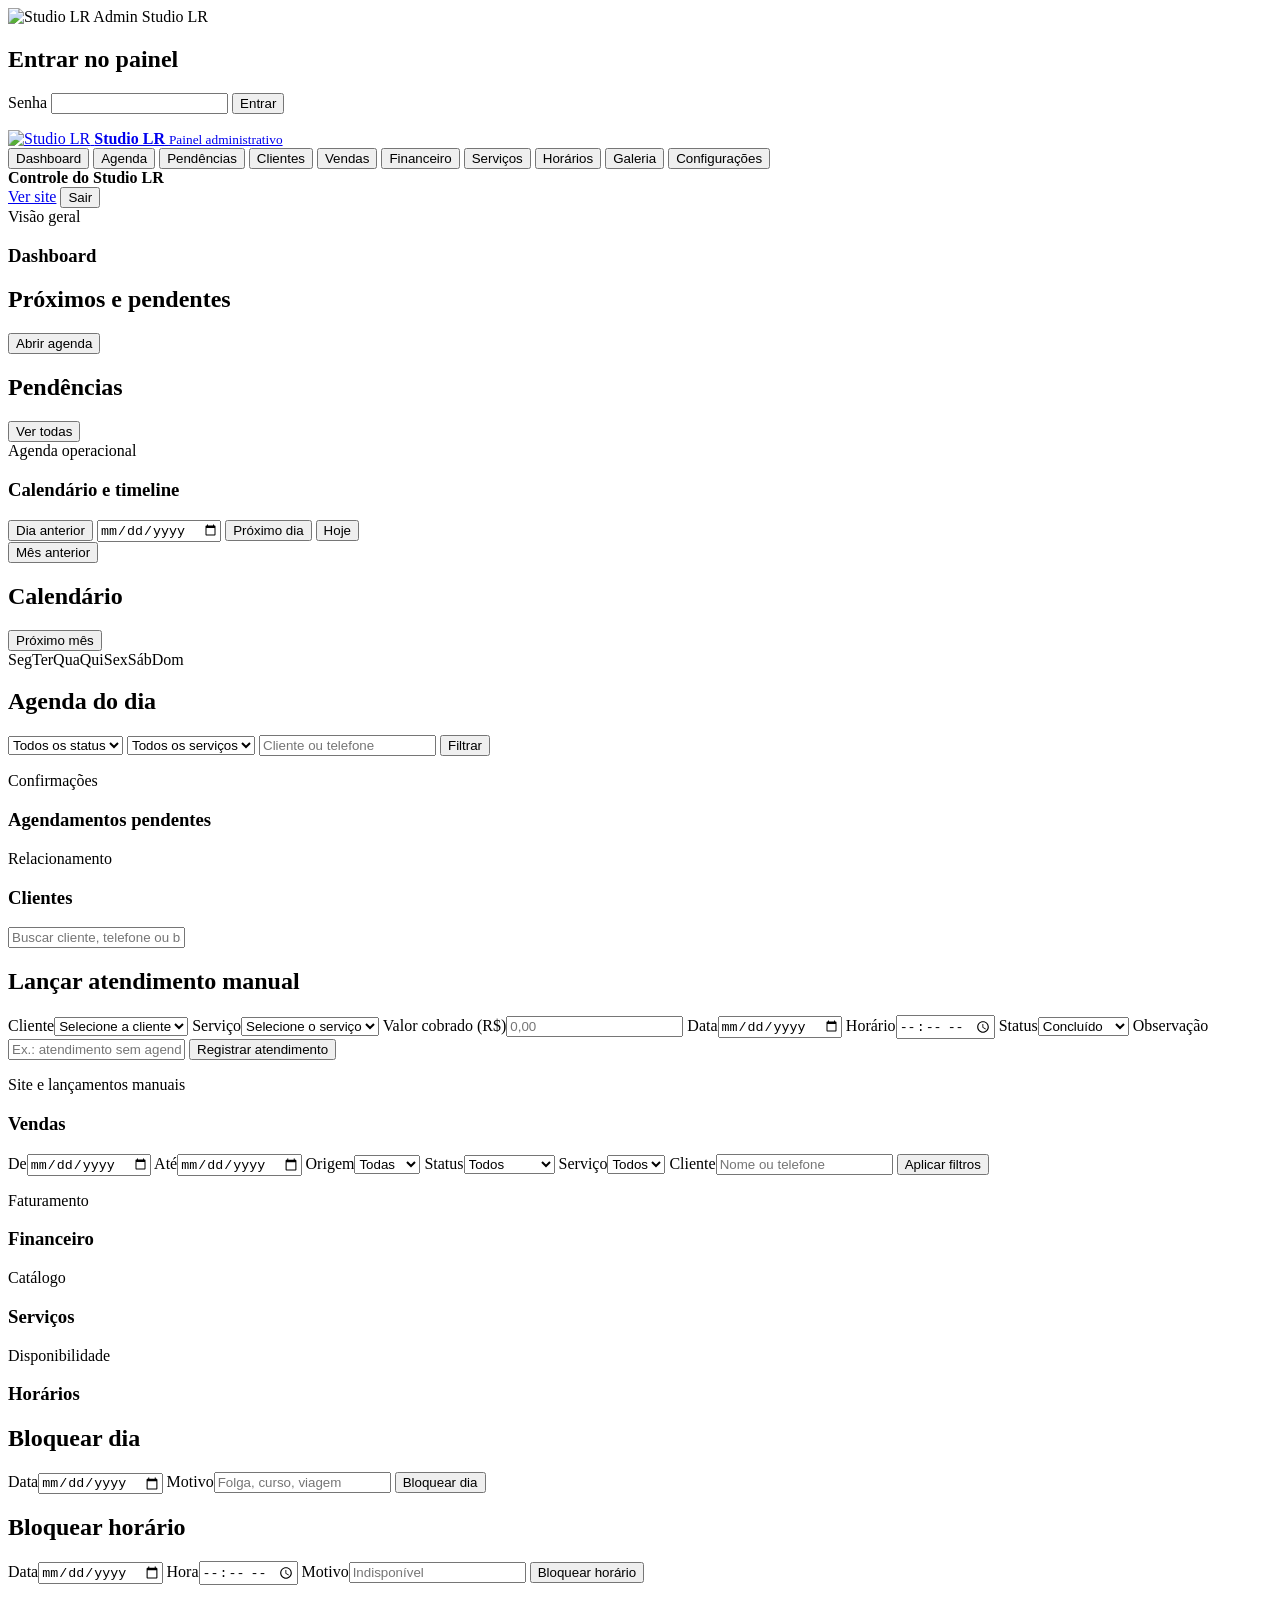
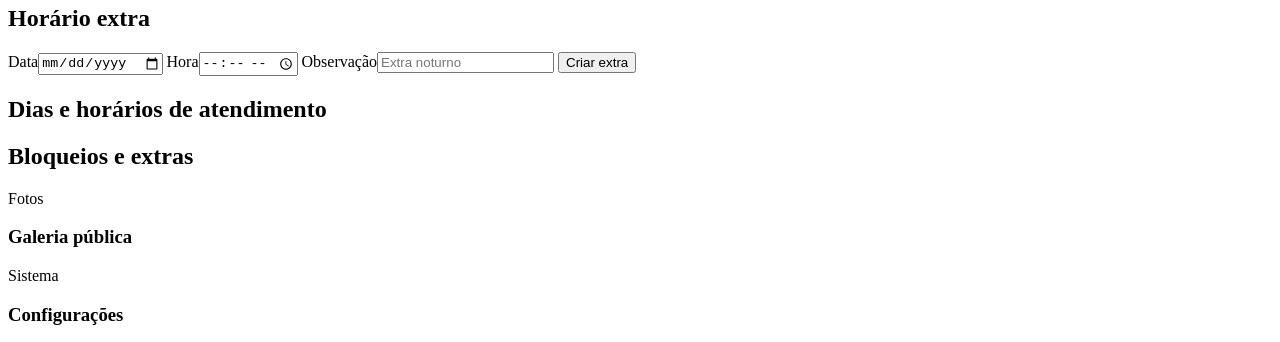
==== commit 78d6a54a: "Adiciona valor no lançamento manual" ====
--- a/public/admin.html
+++ b/public/admin.html
@@ -159,6 +159,7 @@
               <h2>Lançar atendimento manual</h2>
               <label>Cliente<select name="client_id" required><option value="">Selecione a cliente</option></select></label>
               <label>Serviço<select name="service_id" required><option value="">Selecione o serviço</option></select></label>
+              <label>Valor cobrado (R$)<input name="price" type="number" min="0" step="0.01" placeholder="0,00" required></label>
               <label>Data<input name="date" type="date" required></label>
               <label>Horário<input name="time" type="time" required></label>
               <label>Status<select name="status" required><option value="Concluído">Concluído</option><option value="Confirmado">Confirmado</option><option value="Pendente">Pendente</option><option value="Cancelado">Cancelado</option></select></label>
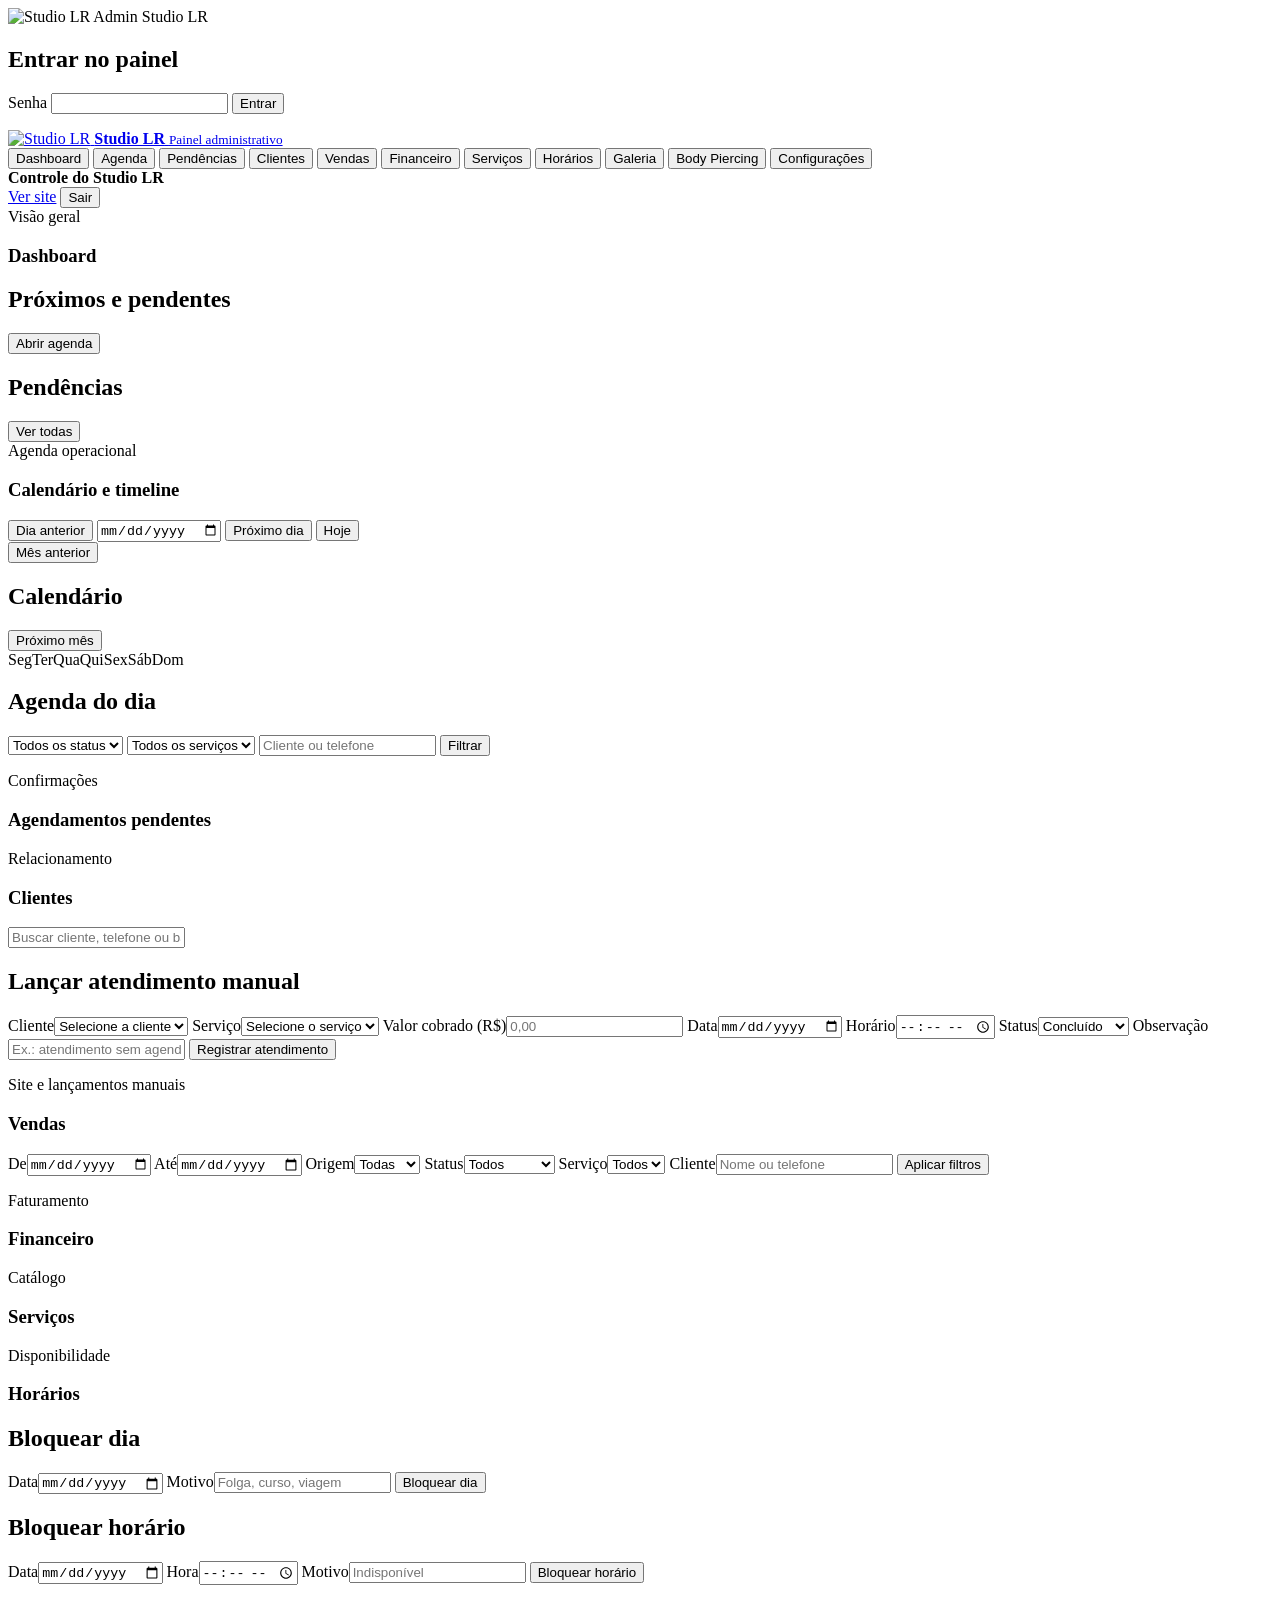
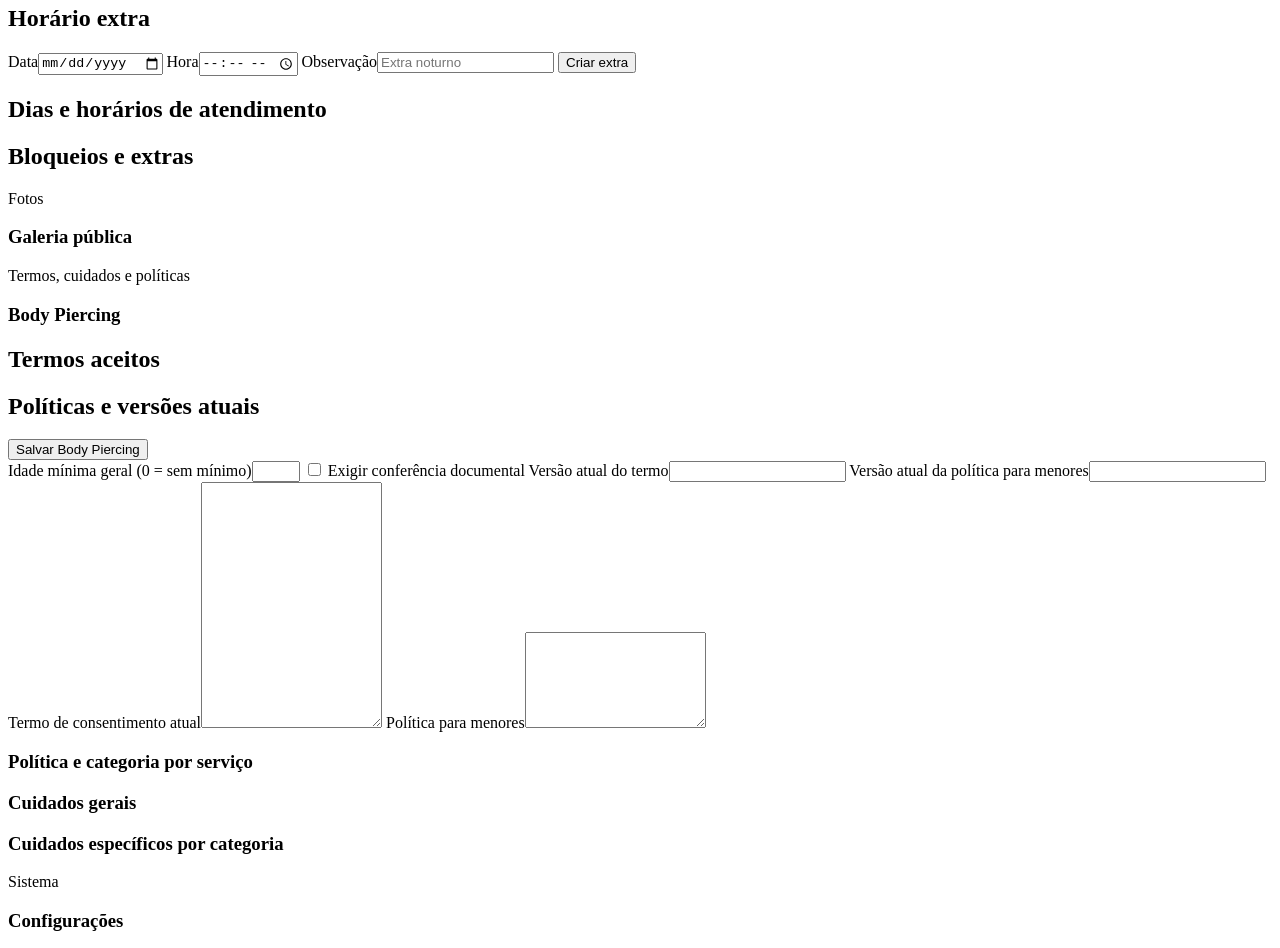
==== commit 55f2f5e8: "Adiciona consentimento e cuidados de body piercing" ====
--- a/public/admin.html
+++ b/public/admin.html
@@ -5,7 +5,7 @@
     <meta name="viewport" content="width=device-width, initial-scale=1">
     <title>Admin | Studio LR</title>
     <link rel="icon" href="/assets/favicon.svg" type="image/svg+xml">
-    <link rel="stylesheet" href="/styles.css">
+    <link rel="stylesheet" href="/styles.css?v=body-piercing-1">
   </head>
   <body class="admin-body">
     <main class="ops-app">
@@ -42,6 +42,7 @@
             <button type="button" data-admin-module="servicos">Serviços</button>
             <button type="button" data-admin-module="horarios">Horários</button>
             <button type="button" data-admin-module="galeria">Galeria</button>
+            <button type="button" data-admin-module="body-piercing">Body Piercing</button>
             <button type="button" data-admin-module="configuracoes">Configurações</button>
           </nav>
         </aside>
@@ -263,6 +264,34 @@
             <div id="adminGalleryList" class="ops-gallery"></div>
           </section>
 
+          <section class="ops-module hidden" data-module-panel="body-piercing">
+            <div class="ops-section-head">
+              <div><span>Termos, cuidados e políticas</span><h1>Body Piercing</h1></div>
+            </div>
+            <section class="ops-panel">
+              <div class="ops-panel-head"><h2>Termos aceitos</h2></div>
+              <div id="piercingConsentsList" class="ops-table-wrap"></div>
+            </section>
+            <form id="piercingConfigForm" class="ops-panel piercing-config-form">
+              <div class="ops-panel-head"><h2>Políticas e versões atuais</h2><button class="ops-button primary" type="submit">Salvar Body Piercing</button></div>
+              <div class="ops-grid two">
+                <label>Idade mínima geral (0 = sem mínimo)<input name="minimum_age" type="number" min="0" max="17" required></label>
+                <label class="ops-check"><input name="document_check" type="checkbox"> Exigir conferência documental</label>
+                <label>Versão atual do termo<input name="term_version" required></label>
+                <label>Versão atual da política para menores<input name="policy_version" required></label>
+              </div>
+              <label>Termo de consentimento atual<textarea name="term_content" rows="16" required></textarea></label>
+              <label>Política para menores<textarea name="policy_content" rows="6" required></textarea></label>
+              <h3>Política e categoria por serviço</h3>
+              <div id="piercingServicesPolicy" class="ops-list"></div>
+              <h3>Cuidados gerais</h3>
+              <div id="aftercareGeneralFields" class="ops-grid two"></div>
+              <h3>Cuidados específicos por categoria</h3>
+              <div id="aftercareSpecificFields" class="ops-grid two"></div>
+              <p id="piercingConfigMessage" class="ops-message" role="status"></p>
+            </form>
+          </section>
+
           <section class="ops-module hidden" data-module-panel="configuracoes">
             <div class="ops-section-head">
               <div>
@@ -276,6 +305,6 @@
       </section>
     </main>
 
-    <script src="/admin.js?v=admin-operacional-1"></script>
+    <script src="/admin.js?v=body-piercing-1"></script>
   </body>
 </html>
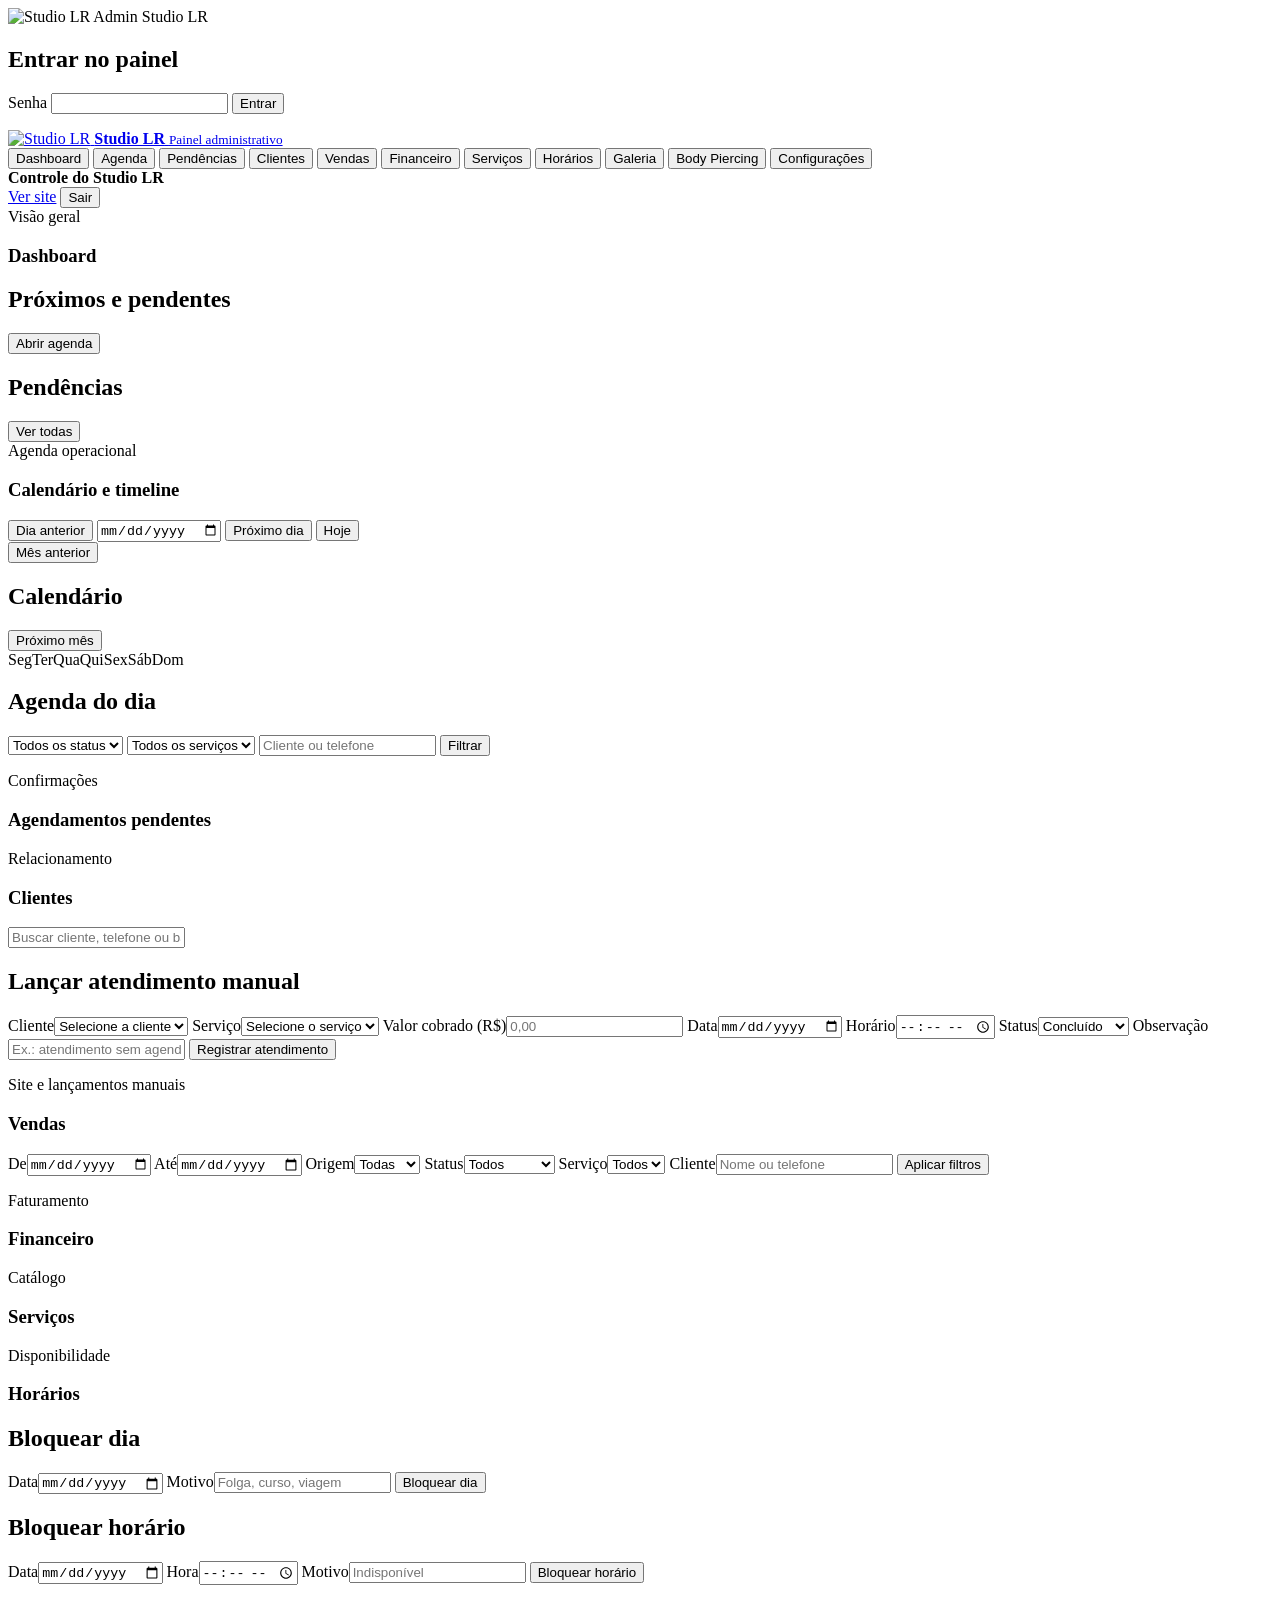
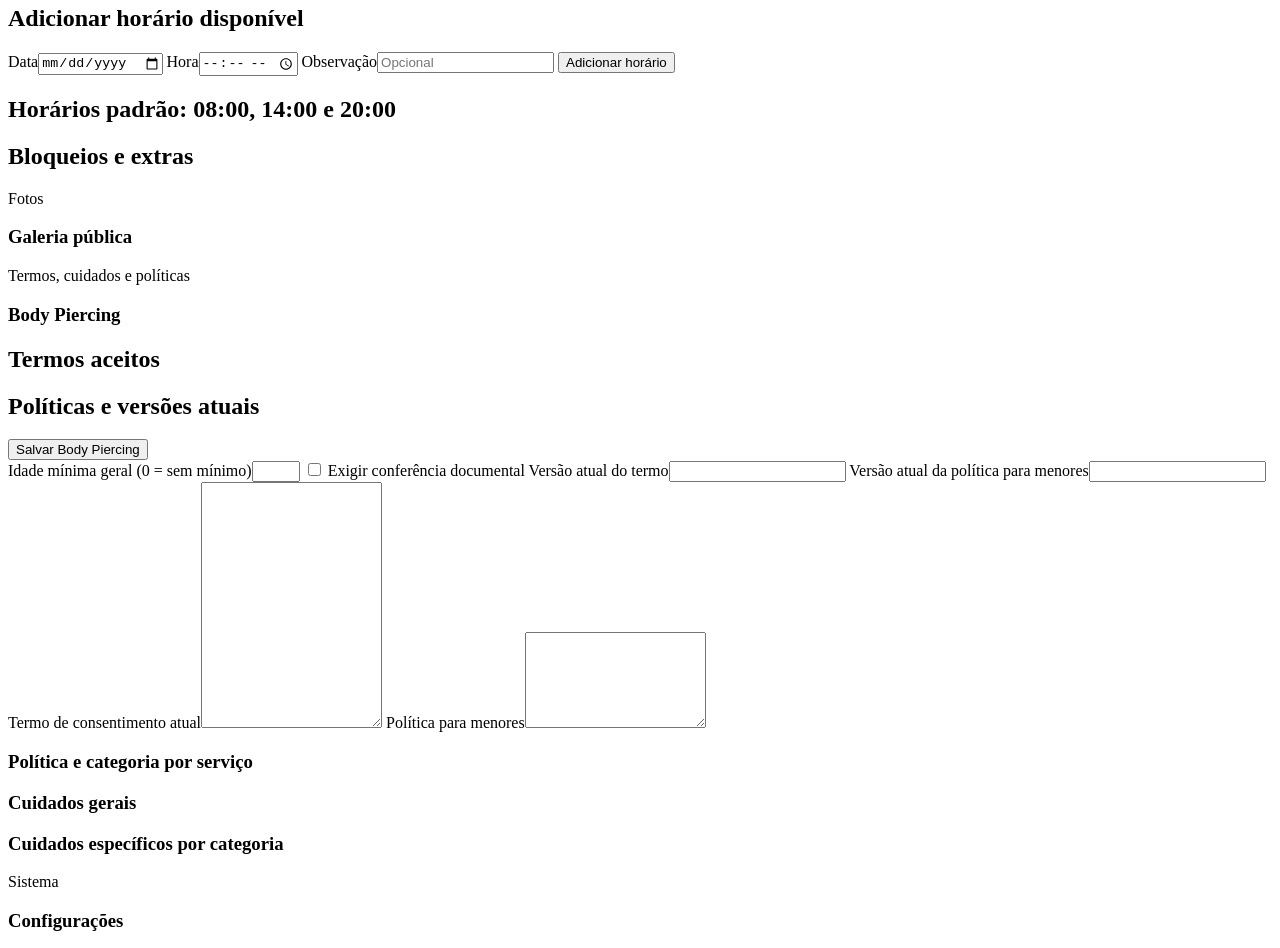
==== commit e56c5235: "Corrige horários disponíveis" ====
--- a/public/admin.html
+++ b/public/admin.html
@@ -5,7 +5,7 @@
     <meta name="viewport" content="width=device-width, initial-scale=1">
     <title>Admin | Studio LR</title>
     <link rel="icon" href="/assets/favicon.svg" type="image/svg+xml">
-    <link rel="stylesheet" href="/styles.css?v=body-piercing-1">
+    <link rel="stylesheet" href="/styles.css?v=consent-proof-1">
   </head>
   <body class="admin-body">
     <main class="ops-app">
@@ -235,16 +235,16 @@
                 <button class="ops-button primary" type="submit">Bloquear horário</button>
               </form>
               <form id="extraSlotForm" class="ops-form-panel">
-                <h2>Horário extra</h2>
+                <h2>Adicionar horário disponível</h2>
                 <label>Data<input name="date" type="date" required></label>
                 <label>Hora<input name="time" type="time" required></label>
-                <label>Observação<input name="note" placeholder="Extra noturno"></label>
-                <button class="ops-button primary" type="submit">Criar extra</button>
+                <label>Observação<input name="note" placeholder="Opcional"></label>
+                <button class="ops-button primary" type="submit">Adicionar horário</button>
               </form>
             </div>
             <div class="ops-grid two">
               <section class="ops-panel">
-                <div class="ops-panel-head"><h2>Dias e horários de atendimento</h2></div>
+                <div class="ops-panel-head"><h2>Horários padrão: 08:00, 14:00 e 20:00</h2></div>
                 <div id="weeklyHoursList" class="ops-list"></div>
               </section>
               <section class="ops-panel">
@@ -305,6 +305,6 @@
       </section>
     </main>
 
-    <script src="/admin.js?v=body-piercing-1"></script>
+    <script src="/admin.js?v=consent-proof-1"></script>
   </body>
 </html>
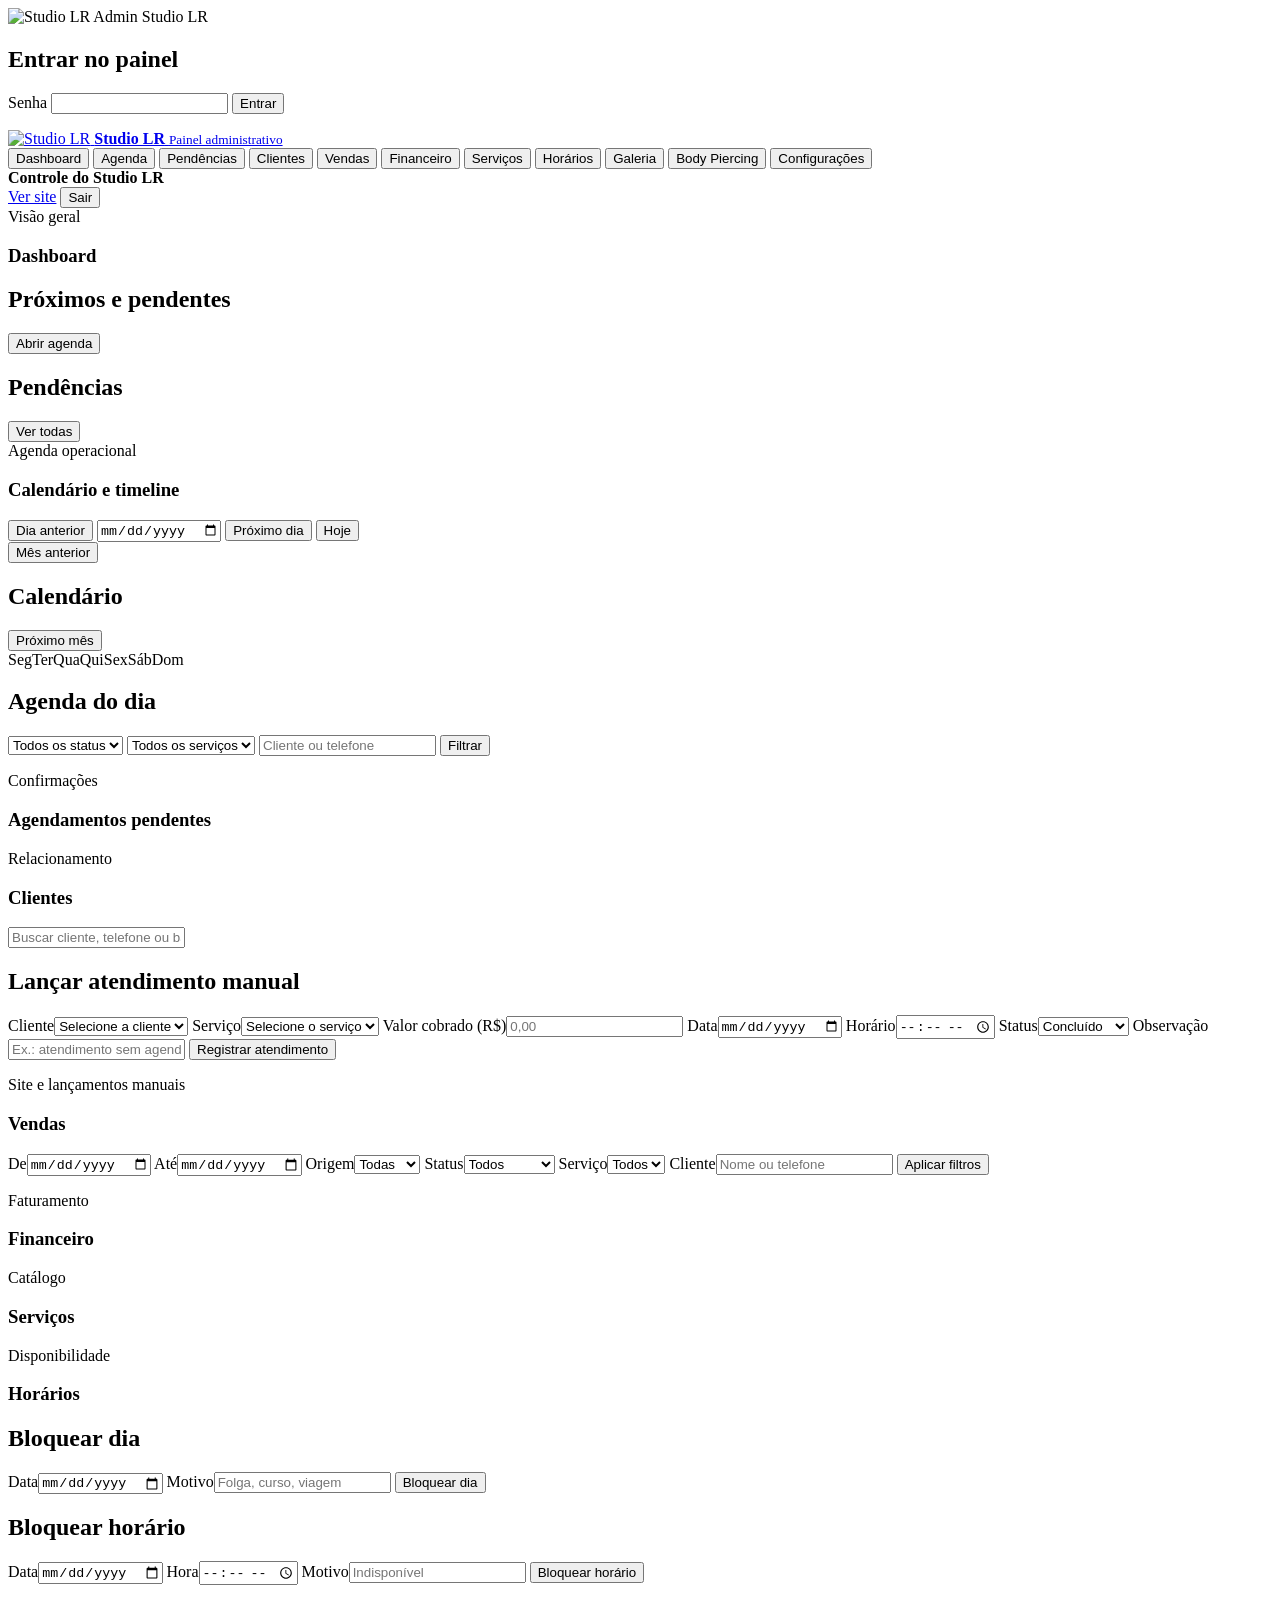
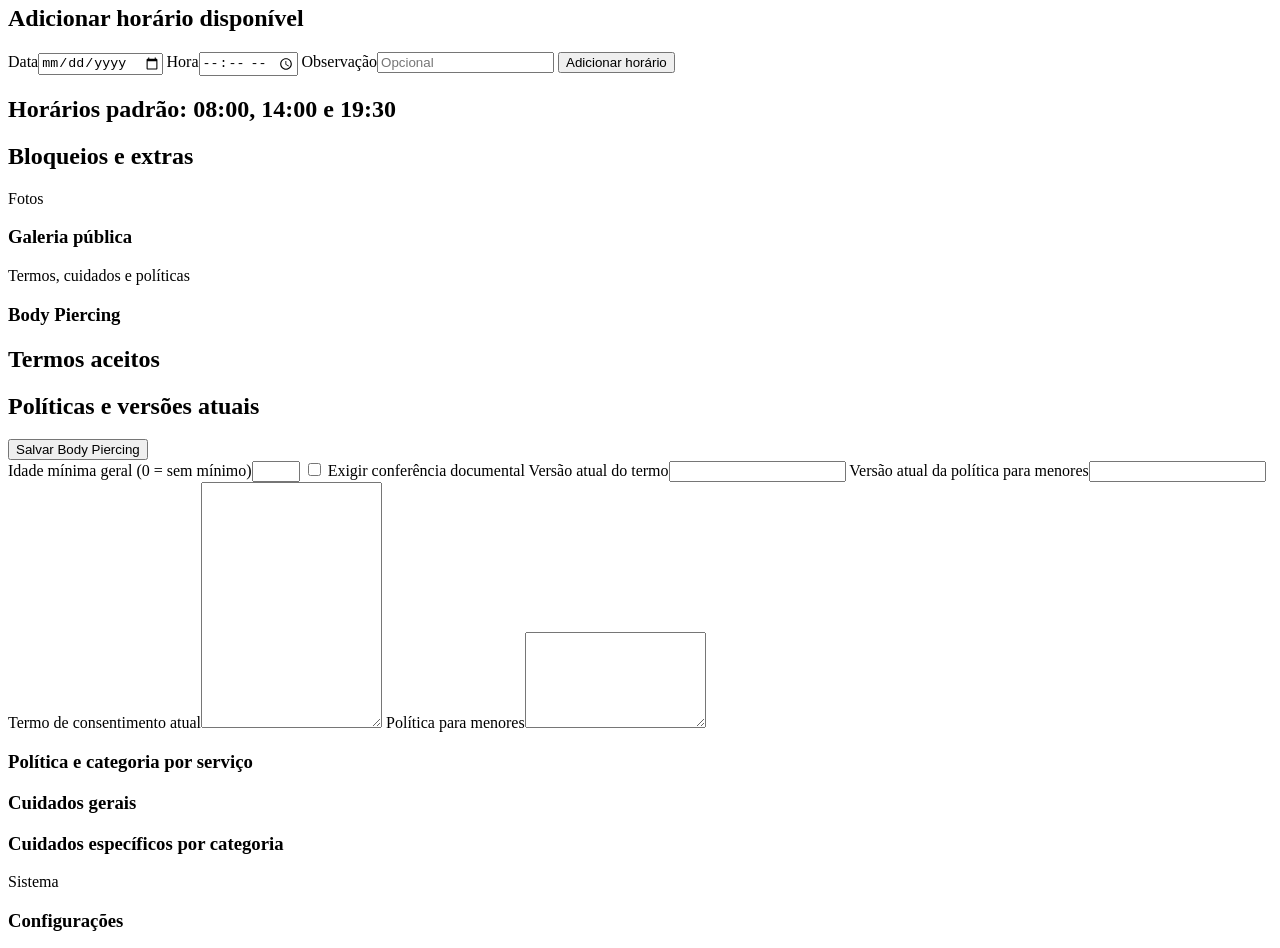
==== commit 3059f755: "Fixa os tres horarios de atendimento" ====
--- a/public/admin.html
+++ b/public/admin.html
@@ -244,7 +244,7 @@
             </div>
             <div class="ops-grid two">
               <section class="ops-panel">
-                <div class="ops-panel-head"><h2>Horários padrão: 08:00, 14:00 e 20:00</h2></div>
+                <div class="ops-panel-head"><h2>Horários padrão: 08:00, 14:00 e 19:30</h2></div>
                 <div id="weeklyHoursList" class="ops-list"></div>
               </section>
               <section class="ops-panel">
